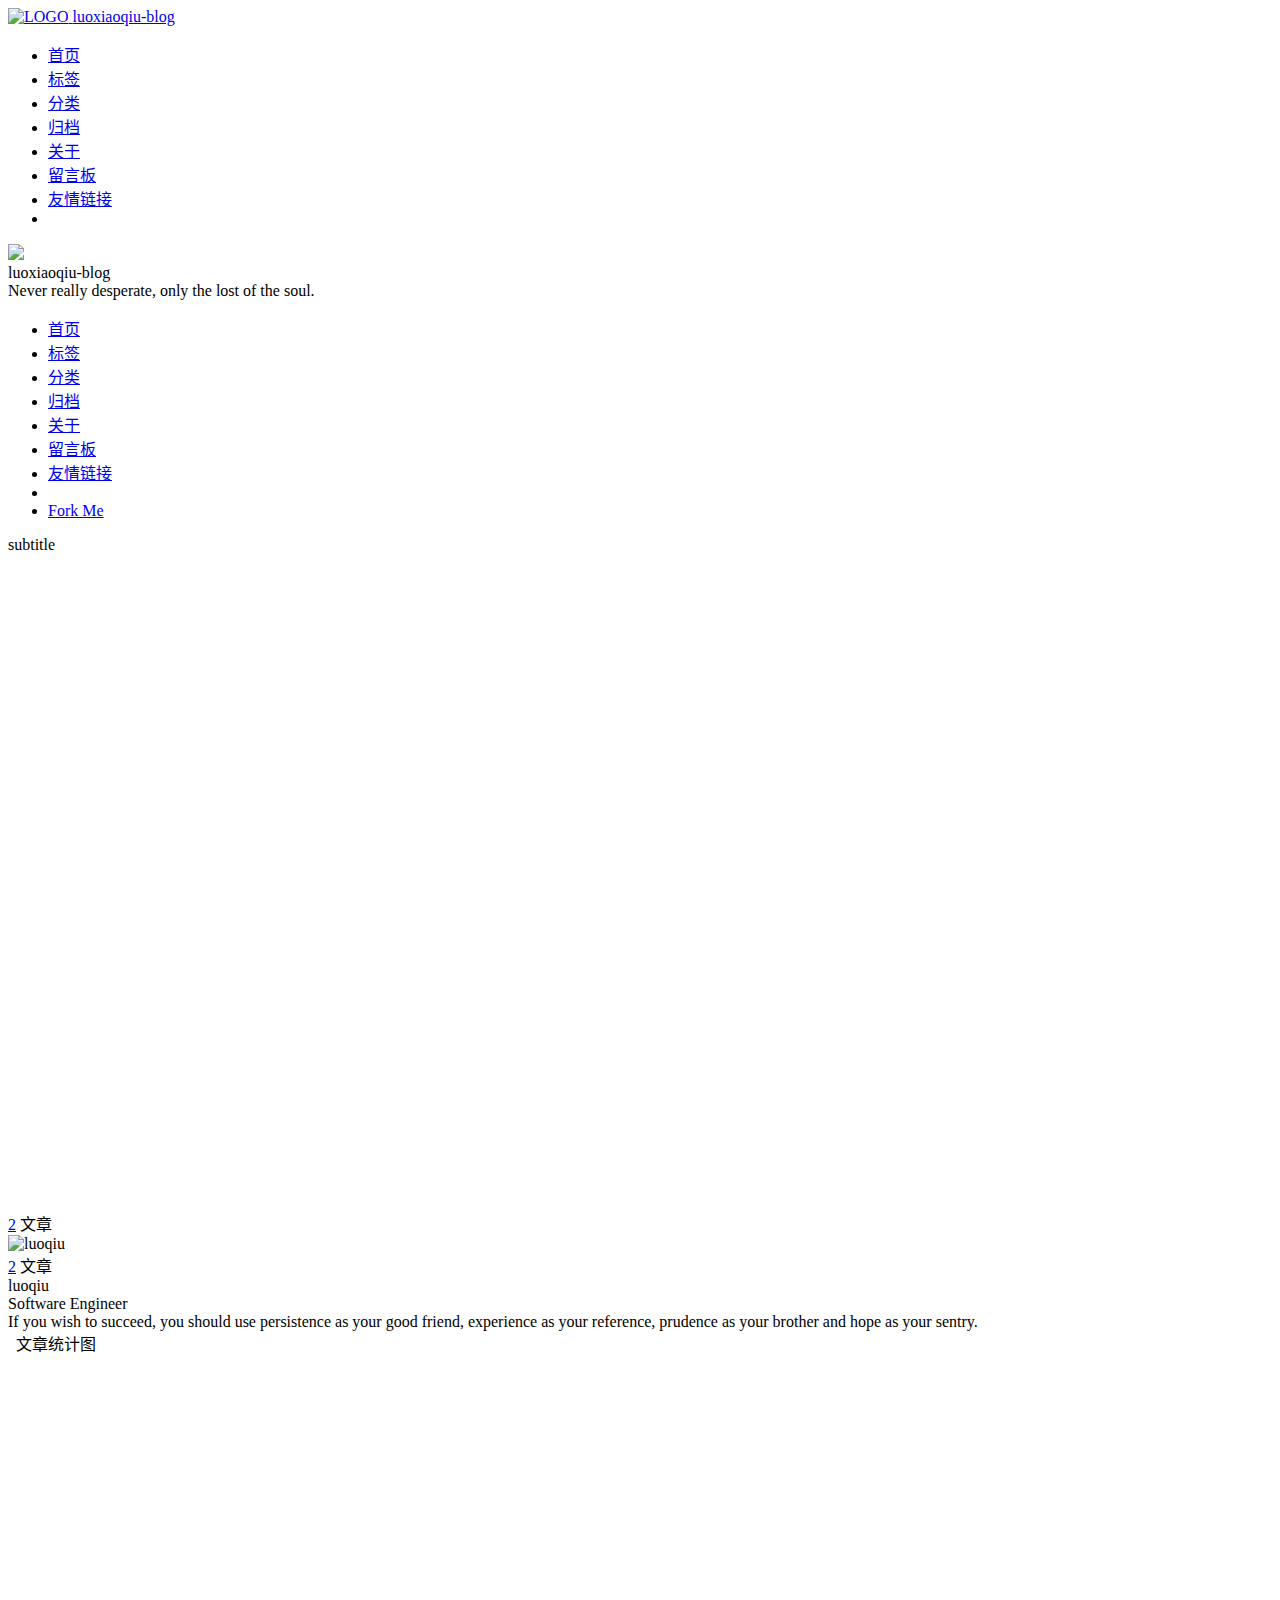
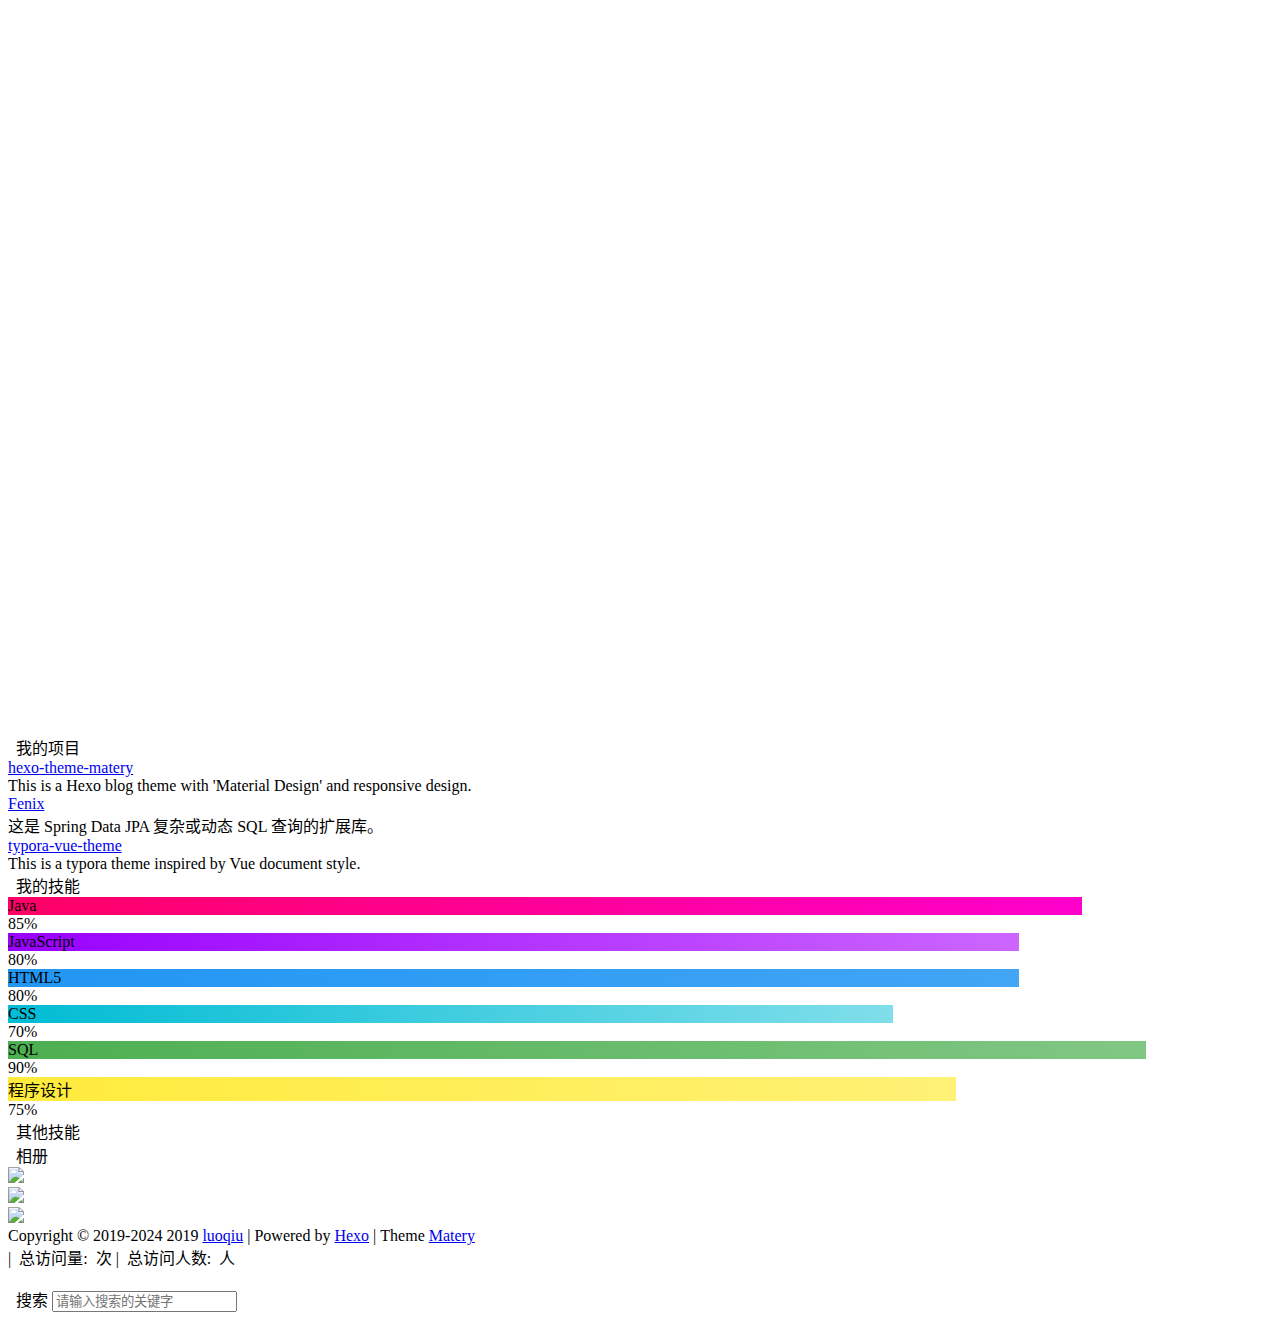
==== about/index.html @ d45ff0ac "Site updated: 2024-04-18 13:24:45" ====
<!DOCTYPE HTML>
<html lang="zh-CN">


<head>
    <meta charset="utf-8">
    <meta name="keywords" content="关于, luoxiaoqiu-blog">
    <meta name="description" content="">
    <meta http-equiv="X-UA-Compatible" content="IE=edge">
    <meta name="viewport" content="width=device-width, initial-scale=1.0, user-scalable=no">
    <meta name="renderer" content="webkit|ie-stand|ie-comp">
    <meta name="mobile-web-app-capable" content="yes">
    <meta name="format-detection" content="telephone=no">
    <meta name="apple-mobile-web-app-capable" content="yes">
    <meta name="apple-mobile-web-app-status-bar-style" content="black-translucent">
    <!-- Global site tag (gtag.js) - Google Analytics -->


    <title>关于 | luoxiaoqiu-blog</title>
    <link rel="icon" type="image/png" href="/favicon.png">

    <link rel="stylesheet" type="text/css" href="/libs/awesome/css/all.css">
    <link rel="stylesheet" type="text/css" href="/libs/materialize/materialize.min.css">
    <link rel="stylesheet" type="text/css" href="/libs/aos/aos.css">
    <link rel="stylesheet" type="text/css" href="/libs/animate/animate.min.css">
    <link rel="stylesheet" type="text/css" href="/libs/lightGallery/css/lightgallery.min.css">
    <link rel="stylesheet" type="text/css" href="/css/matery.css">
    <link rel="stylesheet" type="text/css" href="/css/my.css">

    <script src="/libs/jquery/jquery.min.js"></script>

<meta name="generator" content="Hexo 7.1.1"><link rel="stylesheet" href="/css/prism-tomorrow.css" type="text/css"></head>




<body>
    <header class="navbar-fixed">
    <nav id="headNav" class="bg-color nav-transparent">
        <div id="navContainer" class="nav-wrapper container">
            <div class="brand-logo">
                <a href="/" class="waves-effect waves-light">
                    
                    <img src="/medias/logo.png" class="logo-img" alt="LOGO">
                    
                    <span class="logo-span">luoxiaoqiu-blog</span>
                </a>
            </div>
            

<a href="#" data-target="mobile-nav" class="sidenav-trigger button-collapse"><i class="fas fa-bars"></i></a>
<ul class="right nav-menu">
  
  <li class="hide-on-med-and-down nav-item">
    
    <a href="/" class="waves-effect waves-light">
      
      <i class="fas fa-home" style="zoom: 0.6;"></i>
      
      <span>首页</span>
    </a>
    
  </li>
  
  <li class="hide-on-med-and-down nav-item">
    
    <a href="/tags" class="waves-effect waves-light">
      
      <i class="fas fa-tags" style="zoom: 0.6;"></i>
      
      <span>标签</span>
    </a>
    
  </li>
  
  <li class="hide-on-med-and-down nav-item">
    
    <a href="/categories" class="waves-effect waves-light">
      
      <i class="fas fa-bookmark" style="zoom: 0.6;"></i>
      
      <span>分类</span>
    </a>
    
  </li>
  
  <li class="hide-on-med-and-down nav-item">
    
    <a href="/archives" class="waves-effect waves-light">
      
      <i class="fas fa-archive" style="zoom: 0.6;"></i>
      
      <span>归档</span>
    </a>
    
  </li>
  
  <li class="hide-on-med-and-down nav-item">
    
    <a href="/about" class="waves-effect waves-light">
      
      <i class="fas fa-user-circle" style="zoom: 0.6;"></i>
      
      <span>关于</span>
    </a>
    
  </li>
  
  <li class="hide-on-med-and-down nav-item">
    
    <a href="/contact" class="waves-effect waves-light">
      
      <i class="fas fa-comments" style="zoom: 0.6;"></i>
      
      <span>留言板</span>
    </a>
    
  </li>
  
  <li class="hide-on-med-and-down nav-item">
    
    <a href="/friends" class="waves-effect waves-light">
      
      <i class="fas fa-address-book" style="zoom: 0.6;"></i>
      
      <span>友情链接</span>
    </a>
    
  </li>
  
  <li>
    <a href="#searchModal" class="modal-trigger waves-effect waves-light">
      <i id="searchIcon" class="fas fa-search" title="搜索" style="zoom: 0.85;"></i>
    </a>
  </li>
</ul>


<div id="mobile-nav" class="side-nav sidenav">

    <div class="mobile-head bg-color">
        
        <img src="/medias/logo.png" class="logo-img circle responsive-img">
        
        <div class="logo-name">luoxiaoqiu-blog</div>
        <div class="logo-desc">
            
            Never really desperate, only the lost of the soul.
            
        </div>
    </div>

    

    <ul class="menu-list mobile-menu-list">
        
        <li class="m-nav-item">
	  
		<a href="/" class="waves-effect waves-light">
			
			    <i class="fa-fw fas fa-home"></i>
			
			首页
		</a>
          
        </li>
        
        <li class="m-nav-item">
	  
		<a href="/tags" class="waves-effect waves-light">
			
			    <i class="fa-fw fas fa-tags"></i>
			
			标签
		</a>
          
        </li>
        
        <li class="m-nav-item">
	  
		<a href="/categories" class="waves-effect waves-light">
			
			    <i class="fa-fw fas fa-bookmark"></i>
			
			分类
		</a>
          
        </li>
        
        <li class="m-nav-item">
	  
		<a href="/archives" class="waves-effect waves-light">
			
			    <i class="fa-fw fas fa-archive"></i>
			
			归档
		</a>
          
        </li>
        
        <li class="m-nav-item">
	  
		<a href="/about" class="waves-effect waves-light">
			
			    <i class="fa-fw fas fa-user-circle"></i>
			
			关于
		</a>
          
        </li>
        
        <li class="m-nav-item">
	  
		<a href="/contact" class="waves-effect waves-light">
			
			    <i class="fa-fw fas fa-comments"></i>
			
			留言板
		</a>
          
        </li>
        
        <li class="m-nav-item">
	  
		<a href="/friends" class="waves-effect waves-light">
			
			    <i class="fa-fw fas fa-address-book"></i>
			
			友情链接
		</a>
          
        </li>
        
        
        <li><div class="divider"></div></li>
        <li>
            <a href="https://github.com/blinkfox/hexo-theme-matery" class="waves-effect waves-light" target="_blank">
                <i class="fab fa-github-square fa-fw"></i>Fork Me
            </a>
        </li>
        
    </ul>
</div>


        </div>

        
            <style>
    .nav-transparent .github-corner {
        display: none !important;
    }

    .github-corner {
        position: absolute;
        z-index: 10;
        top: 0;
        right: 0;
        border: 0;
        transform: scale(1.1);
    }

    .github-corner svg {
        color: #0f9d58;
        fill: #fff;
        height: 64px;
        width: 64px;
    }

    .github-corner:hover .octo-arm {
        animation: a 0.56s ease-in-out;
    }

    .github-corner .octo-arm {
        animation: none;
    }

    @keyframes a {
        0%,
        to {
            transform: rotate(0);
        }
        20%,
        60% {
            transform: rotate(-25deg);
        }
        40%,
        80% {
            transform: rotate(10deg);
        }
    }
</style>

<a href="https://github.com/blinkfox/hexo-theme-matery" class="github-corner tooltipped hide-on-med-and-down" target="_blank"
   data-tooltip="Fork Me" data-position="left" data-delay="50">
    <svg viewBox="0 0 250 250" aria-hidden="true">
        <path d="M0,0 L115,115 L130,115 L142,142 L250,250 L250,0 Z"></path>
        <path d="M128.3,109.0 C113.8,99.7 119.0,89.6 119.0,89.6 C122.0,82.7 120.5,78.6 120.5,78.6 C119.2,72.0 123.4,76.3 123.4,76.3 C127.3,80.9 125.5,87.3 125.5,87.3 C122.9,97.6 130.6,101.9 134.4,103.2"
              fill="currentColor" style="transform-origin: 130px 106px;" class="octo-arm"></path>
        <path d="M115.0,115.0 C114.9,115.1 118.7,116.5 119.8,115.4 L133.7,101.6 C136.9,99.2 139.9,98.4 142.2,98.6 C133.8,88.0 127.5,74.4 143.8,58.0 C148.5,53.4 154.0,51.2 159.7,51.0 C160.3,49.4 163.2,43.6 171.4,40.1 C171.4,40.1 176.1,42.5 178.8,56.2 C183.1,58.6 187.2,61.8 190.9,65.4 C194.5,69.0 197.7,73.2 200.1,77.6 C213.8,80.2 216.3,84.9 216.3,84.9 C212.7,93.1 206.9,96.0 205.4,96.6 C205.1,102.4 203.0,107.8 198.3,112.5 C181.9,128.9 168.3,122.5 157.7,114.1 C157.9,116.9 156.7,120.9 152.7,124.9 L141.0,136.5 C139.8,137.7 141.6,141.9 141.8,141.8 Z"
              fill="currentColor" class="octo-body"></path>
    </svg>
</a>
        
    </nav>

</header>

    <style type="text/css">
    /* don't remove. */
    .about-cover {
        height: 75vh;
    }
</style>

<div class="bg-cover pd-header about-cover">
    <div class="container">
    <div class="row">
    <div class="col s10 offset-s1 m8 offset-m2 l8 offset-l2">
        <div class="brand">
            <div class="title center-align">
                
                    subtitle
                
            </div>

            <div class="description center-align">
                
                <span id="subtitle"></span>
                <script src="https://cdn.jsdelivr.net/npm/typed.js@2.0.11"></script>
                <script>
                    var typed = new Typed("#subtitle", {
                        strings: ['从来没有真正的绝境, 只有心灵的迷途','Never really desperate, only the lost of the soul'],
                        startDelay: 300,
                        typeSpeed: 100,
                        loop: true,
                        backSpeed: 50,
                        showCursor: true
                    });
                </script>
                
            </div>
        </div>
    </div>
</div>


<script>
    // 每天切换 banner 图.  Switch banner image every day.
    var bannerUrl = "/medias/banner/" + new Date().getDay() + '.jpg';
    $('.bg-cover').css('background-image', 'url(' + bannerUrl + ')');
</script>


    </div>
</div>

<main class="content">

    <div id="aboutme" class="container about-container">
        <div class="card">
            <div class="card-content">
                <div class="row">
                    <div class="post-statis col l4 hide-on-med-and-down" data-aos="zoom-in-right">
                        
<div class="statis">
    <span class="count"><a href="/">2</a></span>
    <span class="name">文章</span>
</div>






                    </div>
                    <div class="col s12 m12 l4">
                        <div class="profile center-align">
                            <div class="avatar">
                                <img src="/medias/avatar.jpg" alt="luoqiu"
                                     class="circle responsive-img avatar-img">
                            </div>
                            <div class="author">
                                <div class="post-statis hide-on-large-only" data-aos="zoom-in-right">
                                    
<div class="statis">
    <span class="count"><a href="/">2</a></span>
    <span class="name">文章</span>
</div>






                                </div>
                                <div class="title">luoqiu</div>
                                <div class="career">Software Engineer</div>
                                <div class="social-link hide-on-large-only" data-aos="zoom-in-left">
                                    
    <a href="https://github.com/blinkfox" class="tooltipped" target="_blank" data-tooltip="访问我的GitHub" data-position="top" data-delay="50">
        <i class="fab fa-github"></i>
    </a>



    <a href="mailto:1181062873@qq.com" class="tooltipped" target="_blank" data-tooltip="邮件联系我" data-position="top" data-delay="50">
        <i class="fas fa-envelope-open"></i>
    </a>







    <a href="tencent://AddContact/?fromId=50&fromSubId=1&subcmd=all&uin=1181062873" class="tooltipped" target="_blank" data-tooltip="QQ联系我: 1181062873" data-position="top" data-delay="50">
        <i class="fab fa-qq"></i>
    </a>







    <a href="/atom.xml" class="tooltipped" target="_blank" data-tooltip="RSS 订阅" data-position="top" data-delay="50">
        <i class="fas fa-rss"></i>
    </a>


                                </div>
                            </div>
                        </div>
                    </div>
                    <div class="col l4 hide-on-med-and-down" data-aos="zoom-in-left">
                        <div class="social-link">
                            
    <a href="https://github.com/blinkfox" class="tooltipped" target="_blank" data-tooltip="访问我的GitHub" data-position="top" data-delay="50">
        <i class="fab fa-github"></i>
    </a>



    <a href="mailto:1181062873@qq.com" class="tooltipped" target="_blank" data-tooltip="邮件联系我" data-position="top" data-delay="50">
        <i class="fas fa-envelope-open"></i>
    </a>







    <a href="tencent://AddContact/?fromId=50&fromSubId=1&subcmd=all&uin=1181062873" class="tooltipped" target="_blank" data-tooltip="QQ联系我: 1181062873" data-position="top" data-delay="50">
        <i class="fab fa-qq"></i>
    </a>







    <a href="/atom.xml" class="tooltipped" target="_blank" data-tooltip="RSS 订阅" data-position="top" data-delay="50">
        <i class="fas fa-rss"></i>
    </a>


                        </div>
                    </div>
                </div>

                <div class="introduction center-align" data-aos="fade-up">If you wish to succeed, you should use persistence as your good friend, experience as your reference, prudence as your brother and hope as your sentry.</div>

                <style type="text/css">
    #posts-chart,
    #categories-chart,
    #tags-chart {
        width: 100%;
        height: 300px;
        margin: 0.5rem auto;
        padding: 0.5rem;
    }
</style>

<div id="postCharts" class="post-charts">
    <div class="title center-align" data-aos="zoom-in-up">
        <i class="far fa-bar-chart"></i>&nbsp;&nbsp;文章统计图
    </div>
    <div class="row">
        <div class="chart col s12 m6 l4" data-aos="zoom-in-up">
            <div id="posts-chart"></div>
        </div>

        <div class="chart col s12 m6 l4" data-aos="zoom-in-up">
            <div id="categories-chart"></div>
        </div>

        <div class="chart col s12 m6 l4" data-aos="zoom-in-up">
            <div id="tags-chart"></div>
        </div>
    </div>
</div>

<script type="text/javascript" src="/libs/echarts/echarts.min.js"></script>
<script>
    let postsChart = echarts.init(document.getElementById('posts-chart'));
    let categoriesChart = echarts.init(document.getElementById('categories-chart'));
    let tagsChart = echarts.init(document.getElementById('tags-chart'));

    

    let postsOption = {
        title: {
            text: '文章发布统计图',
            top: -5,
            x: 'center'
        },
        tooltip: {
            trigger: 'axis'
        },
        xAxis: {
            type: 'category',
            data: ["2023-04","2023-05","2023-06","2023-07","2023-08","2023-09","2023-10","2023-11","2023-12","2024-01","2024-02","2024-03","2024-04"]
        },
        yAxis: {
            type: 'value',
        },
        series: [
            {
                name: '文章篇数',
                type: 'line',
                color: ['#6772e5'],
                data: [0,0,0,0,0,0,0,0,0,0,0,0,2],
                markPoint: {
                    symbolSize: 45,
                    color: ['#fa755a','#3ecf8e','#82d3f4'],
                    data: [{
                        type: 'max',
                        itemStyle: {color: ['#3ecf8e']},
                        name: '最大值'
                    }, {
                        type: 'min',
                        itemStyle: {color: ['#fa755a']},
                        name: '最小值'
                    }]
                },
                markLine: {
                    itemStyle: {color: ['#ab47bc']},
                    data: [
                        {type: 'average', name: '平均值'}
                    ]
                }
            }
        ]
    };

    

    let categoriesOption = {
        title: {
            text: '文章分类统计图',
            top: -4,
            x: 'center'
        },
        tooltip: {
            trigger: 'item',
            formatter: "{a} <br/>{b} : {c} ({d}%)"
        },
        series: [
            {
                name: '分类',
                type: 'pie',
                radius: '50%',
                color: ['#6772e5', '#ff9e0f', '#fa755a', '#3ecf8e', '#82d3f4', '#ab47bc', '#525f7f', '#f51c47', '#26A69A'],
                data: [],
                itemStyle: {
                    emphasis: {
                        shadowBlur: 10,
                        shadowOffsetX: 0,
                        shadowColor: 'rgba(0, 0, 0, 0.5)'
                    }
                }
            }
        ]
    };

    

    let tagsOption = {
        title: {
            text: 'TOP10 标签统计图',
            top: -5,
            x: 'center'
        },
        tooltip: {},
        xAxis: [
            {
                type: 'category',
                data: []
            }
        ],
        yAxis: [
            {
                type: 'value'
            }
        ],
        series: [
            {
                type: 'bar',
                color: ['#82d3f4'],
                barWidth : 18,
                data: [],
                markPoint: {
                    symbolSize: 45,
                    data: [{
                        type: 'max',
                        itemStyle: {color: ['#3ecf8e']},
                        name: '最大值'
                    }, {
                        type: 'min',
                        itemStyle: {color: ['#fa755a']},
                        name: '最小值'
                    }],
                },
                markLine: {
                    itemStyle: {color: ['#ab47bc']},
                    data: [
                        {type: 'average', name: '平均值'}
                    ]
                }
            }
        ]
    };

    // render the charts
    postsChart.setOption(postsOption);
    categoriesChart.setOption(categoriesOption);
    tagsChart.setOption(tagsOption);
</script>


                
                
<div class="my-projects">
    <div class="title center-align" data-aos="zoom-in-up">
        <i class="fas fa-gift"></i>&nbsp;&nbsp;我的项目
    </div>
    <div class="row">
        
        
        <div class="col s12 m6 l4" data-aos="fade-up">
            <div class="info center-align">
                <a href="http://github.com/blinkfox/hexo-theme-matery" class="icon"
                   style="background: linear-gradient(to bottom right, #66BB6A 0%, #81C784 100%)" target="_blank">
                    <i class="fas fa-file-alt"></i>
                </a>
                <div class="info-title">
                    <a href="http://github.com/blinkfox/hexo-theme-matery" target="_blank">hexo-theme-matery</a>
                </div>
                <div class="info-desc">This is a Hexo blog theme with &#39;Material Design&#39; and responsive design.</div>
            </div>
        </div>
        
        <div class="col s12 m6 l4" data-aos="fade-up">
            <div class="info center-align">
                <a href="https://github.com/blinkfox/fenix" class="icon"
                   style="background: linear-gradient(to bottom right, #F06292 0%, #EF5350 100%)" target="_blank">
                    <i class="fas fa-database"></i>
                </a>
                <div class="info-title">
                    <a href="https://github.com/blinkfox/fenix" target="_blank">Fenix</a>
                </div>
                <div class="info-desc">这是 Spring Data JPA 复杂或动态 SQL 查询的扩展库。</div>
            </div>
        </div>
        
        <div class="col s12 m6 l4" data-aos="fade-up">
            <div class="info center-align">
                <a href="https://github.com/blinkfox/typora-vue-theme" class="icon"
                   style="background: linear-gradient(to bottom right, #29B6F6 0%, #1E88E5 100%)" target="_blank">
                    <i class="fas fa-file-alt"></i>
                </a>
                <div class="info-title">
                    <a href="https://github.com/blinkfox/typora-vue-theme" target="_blank">typora-vue-theme</a>
                </div>
                <div class="info-desc">This is a typora theme inspired by Vue document style.</div>
            </div>
        </div>
        
        
    </div>
</div>

                

                
                
<div class="my-skills">
    <div class="title center-align" data-aos="zoom-in-up">
        <i class="fas fa-wrench"></i>&nbsp;&nbsp;我的技能
    </div>
    <div class="row">
        
        
        
        <div class="col s12 m6 l6" data-aos="fade-up">
            <div class="skillbar">
                <div class="skillbar-title"
                     style="background: linear-gradient(to right, #FF0066 0%, #FF00CC 100%); width: 85%">
                    <span>Java</span>
                </div>
                <div class="skill-bar-percent">85%</div>
            </div>
        </div>
        
        
        <div class="col s12 m6 l6" data-aos="fade-up">
            <div class="skillbar">
                <div class="skillbar-title"
                     style="background: linear-gradient(to right, #9900FF 0%, #CC66FF 100%); width: 80%">
                    <span>JavaScript</span>
                </div>
                <div class="skill-bar-percent">80%</div>
            </div>
        </div>
        
        
        <div class="col s12 m6 l6" data-aos="fade-up">
            <div class="skillbar">
                <div class="skillbar-title"
                     style="background: linear-gradient(to right, #2196F3 0%, #42A5F5 100%); width: 80%">
                    <span>HTML5</span>
                </div>
                <div class="skill-bar-percent">80%</div>
            </div>
        </div>
        
        
        <div class="col s12 m6 l6" data-aos="fade-up">
            <div class="skillbar">
                <div class="skillbar-title"
                     style="background: linear-gradient(to right, #00BCD4 0%, #80DEEA 100%); width: 70%">
                    <span>CSS</span>
                </div>
                <div class="skill-bar-percent">70%</div>
            </div>
        </div>
        
        
        <div class="col s12 m6 l6" data-aos="fade-up">
            <div class="skillbar">
                <div class="skillbar-title"
                     style="background: linear-gradient(to right, #4CAF50 0%, #81C784 100%); width: 90%">
                    <span>SQL</span>
                </div>
                <div class="skill-bar-percent">90%</div>
            </div>
        </div>
        
        
        <div class="col s12 m6 l6" data-aos="fade-up">
            <div class="skillbar">
                <div class="skillbar-title"
                     style="background: linear-gradient(to right, #FFEB3B 0%, #FFF176 100%); width: 75%">
                    <span>程序设计</span>
                </div>
                <div class="skill-bar-percent">75%</div>
            </div>
        </div>
        
        
    </div>

    

    
    <div class="other-skills chip-container" data-aos="zoom-in-up">
        <div class="sub-title center-align"><i class="fa fa-book"></i>&nbsp;&nbsp;其他技能</div>
        <div class="tag-chips center-align">
            
        </div>
    </div>
    

</div>

                

                
                
<div id="myGallery" class="my-gallery">
    <div class="title center-align" data-aos="zoom-in-up">
        <i class="far fa-image"></i>&nbsp;&nbsp;相册
    </div>
    <div class="row">
        
        
        <div class="photo col s12 m6 l4" data-aos="fade-up">
            <div class="img-item" data-src="/medias/featureimages/0.jpg">
                <img src="/medias/featureimages/0.jpg" class="responsive-img">
            </div>
        </div>
        
        <div class="photo col s12 m6 l4" data-aos="fade-up">
            <div class="img-item" data-src="/medias/featureimages/1.jpg">
                <img src="/medias/featureimages/1.jpg" class="responsive-img">
            </div>
        </div>
        
        <div class="photo col s12 m6 l4" data-aos="fade-up">
            <div class="img-item" data-src="/medias/featureimages/2.jpg">
                <img src="/medias/featureimages/2.jpg" class="responsive-img">
            </div>
        </div>
        
        
    </div>
</div>

<script>
    $(function () {
        let animateClass = 'animated pulse';
        $('#myGallery .photo').hover(function () {
            $(this).addClass(animateClass);
        }, function () {
            $(this).removeClass(animateClass);
        });
    });
</script>

                

            </div>
        </div>
    </div>
</main>


    <footer class="page-footer bg-color">
    
        <link rel="stylesheet" href="/libs/aplayer/APlayer.min.css">
<style>
    .aplayer .aplayer-lrc p {
        
        display: none;
        
        font-size: 12px;
        font-weight: 700;
        line-height: 16px !important;
    }

    .aplayer .aplayer-lrc p.aplayer-lrc-current {
        
        display: none;
        
        font-size: 15px;
        color: #42b983;
    }

    
    .aplayer.aplayer-fixed.aplayer-narrow .aplayer-body {
        left: -66px !important;
    }

    .aplayer.aplayer-fixed.aplayer-narrow .aplayer-body:hover {
        left: 0px !important;
    }

    
</style>
<div class="">
    
    <div class="row">
        <meting-js class="col l8 offset-l2 m10 offset-m1 s12"
                   server="netease"
                   type="playlist"
                   id="503838841"
                   fixed='true'
                   autoplay='false'
                   theme='#42b983'
                   loop='all'
                   order='random'
                   preload='auto'
                   volume='0.7'
                   list-folded='true'
        >
        </meting-js>
    </div>
</div>

<script src="/libs/aplayer/APlayer.min.js"></script>
<script src="https://cdn.jsdelivr.net/npm/meting@2/dist/Meting.min.js"></script>

    
    <div class="container row center-align" style="margin-bottom: 0px !important;">
        <div class="col s12 m8 l8 copy-right">
            Copyright&nbsp;&copy;
            
                <span id="year">2019-2024</span>
            
            <span id="year">2019</span>
            <a href="/about" target="_blank">luoqiu</a>
            |&nbsp;Powered by&nbsp;<a href="https://hexo.io/" target="_blank">Hexo</a>
            |&nbsp;Theme&nbsp;<a href="https://github.com/blinkfox/hexo-theme-matery" target="_blank">Matery</a>
            <br>
            
            
            
            
            
            
            <span id="busuanzi_container_site_pv">
                |&nbsp;<i class="far fa-eye"></i>&nbsp;总访问量:&nbsp;<span id="busuanzi_value_site_pv"
                    class="white-color"></span>&nbsp;次
            </span>
            
            
            <span id="busuanzi_container_site_uv">
                |&nbsp;<i class="fas fa-users"></i>&nbsp;总访问人数:&nbsp;<span id="busuanzi_value_site_uv"
                    class="white-color"></span>&nbsp;人
            </span>
            
            <br>
            
            <br>
            
        </div>
        <div class="col s12 m4 l4 social-link social-statis">
    <a href="https://github.com/blinkfox" class="tooltipped" target="_blank" data-tooltip="访问我的GitHub" data-position="top" data-delay="50">
        <i class="fab fa-github"></i>
    </a>



    <a href="mailto:1181062873@qq.com" class="tooltipped" target="_blank" data-tooltip="邮件联系我" data-position="top" data-delay="50">
        <i class="fas fa-envelope-open"></i>
    </a>







    <a href="tencent://AddContact/?fromId=50&fromSubId=1&subcmd=all&uin=1181062873" class="tooltipped" target="_blank" data-tooltip="QQ联系我: 1181062873" data-position="top" data-delay="50">
        <i class="fab fa-qq"></i>
    </a>







    <a href="/atom.xml" class="tooltipped" target="_blank" data-tooltip="RSS 订阅" data-position="top" data-delay="50">
        <i class="fas fa-rss"></i>
    </a>

</div>
    </div>
</footer>

<div class="progress-bar"></div>


    <!-- 搜索遮罩框 -->
<div id="searchModal" class="modal">
    <div class="modal-content">
        <div class="search-header">
            <span class="title"><i class="fas fa-search"></i>&nbsp;&nbsp;搜索</span>
            <input type="search" id="searchInput" name="s" placeholder="请输入搜索的关键字"
                   class="search-input">
        </div>
        <div id="searchResult"></div>
    </div>
</div>

<script type="text/javascript">
$(function () {
    var searchFunc = function (path, search_id, content_id) {
        'use strict';
        $.ajax({
            url: path,
            dataType: "xml",
            success: function (xmlResponse) {
                // get the contents from search data
                var datas = $("entry", xmlResponse).map(function () {
                    return {
                        title: $("title", this).text(),
                        content: $("content", this).text(),
                        url: $("url", this).text()
                    };
                }).get();
                var $input = document.getElementById(search_id);
                var $resultContent = document.getElementById(content_id);
                $input.addEventListener('input', function () {
                    var str = '<ul class=\"search-result-list\">';
                    var keywords = this.value.trim().toLowerCase().split(/[\s\-]+/);
                    $resultContent.innerHTML = "";
                    if (this.value.trim().length <= 0) {
                        return;
                    }
                    // perform local searching
                    datas.forEach(function (data) {
                        var isMatch = true;
                        var data_title = data.title.trim().toLowerCase();
                        var data_content = data.content.trim().replace(/<[^>]+>/g, "").toLowerCase();
                        var data_url = data.url;
                        data_url = data_url.indexOf('/') === 0 ? data.url : '/' + data_url;
                        var index_title = -1;
                        var index_content = -1;
                        var first_occur = -1;
                        // only match artiles with not empty titles and contents
                        if (data_title !== '' && data_content !== '') {
                            keywords.forEach(function (keyword, i) {
                                index_title = data_title.indexOf(keyword);
                                index_content = data_content.indexOf(keyword);
                                if (index_title < 0 && index_content < 0) {
                                    isMatch = false;
                                } else {
                                    if (index_content < 0) {
                                        index_content = 0;
                                    }
                                    if (i === 0) {
                                        first_occur = index_content;
                                    }
                                }
                            });
                        }
                        // show search results
                        if (isMatch) {
                            str += "<li><a href='" + data_url + "' class='search-result-title'>" + data_title + "</a>";
                            var content = data.content.trim().replace(/<[^>]+>/g, "");
                            if (first_occur >= 0) {
                                // cut out 100 characters
                                var start = first_occur - 20;
                                var end = first_occur + 80;
                                if (start < 0) {
                                    start = 0;
                                }
                                if (start === 0) {
                                    end = 100;
                                }
                                if (end > content.length) {
                                    end = content.length;
                                }
                                var match_content = content.substr(start, end);
                                // highlight all keywords
                                keywords.forEach(function (keyword) {
                                    var regS = new RegExp(keyword, "gi");
                                    match_content = match_content.replace(regS, "<em class=\"search-keyword\">" + keyword + "</em>");
                                });

                                str += "<p class=\"search-result\">" + match_content + "...</p>"
                            }
                            str += "</li>";
                        }
                    });
                    str += "</ul>";
                    $resultContent.innerHTML = str;
                });
            }
        });
    };

    searchFunc('/search.xml', 'searchInput', 'searchResult');
});
</script>

    <!-- 回到顶部按钮 -->
<div id="backTop" class="top-scroll">
    <a class="btn-floating btn-large waves-effect waves-light" href="#!">
        <i class="fas fa-arrow-up"></i>
    </a>
</div>


    <script src="/libs/materialize/materialize.min.js"></script>
    <script src="/libs/masonry/masonry.pkgd.min.js"></script>
    <script src="/libs/aos/aos.js"></script>
    <script src="/libs/scrollprogress/scrollProgress.min.js"></script>
    <script src="/libs/lightGallery/js/lightgallery-all.min.js"></script>
    <script src="/js/matery.js"></script>

    <!-- Baidu Analytics -->

    <!-- Baidu Push -->

<script>
    (function () {
        var bp = document.createElement('script');
        var curProtocol = window.location.protocol.split(':')[0];
        if (curProtocol === 'https') {
            bp.src = 'https://zz.bdstatic.com/linksubmit/push.js';
        } else {
            bp.src = 'http://push.zhanzhang.baidu.com/push.js';
        }
        var s = document.getElementsByTagName("script")[0];
        s.parentNode.insertBefore(bp, s);
    })();
</script>

    
    <script src="/libs/others/clicklove.js" async="async"></script>
    
    
    <script async src="/libs/others/busuanzi.pure.mini.js"></script>
    

    

    

	
    

    

    

    
    <script src="/libs/instantpage/instantpage.js" type="module"></script>
    

</body>

</html>
---- css/prism-tomorrow.css ----
/**
 * prism.js tomorrow night eighties for JavaScript, CoffeeScript, CSS and HTML
 * Based on https://github.com/chriskempson/tomorrow-theme
 * @author Rose Pritchard
 */

code[class*="language-"],
pre[class*="language-"] {
	color: #ccc;
	background: none;
	font-family: Consolas, Monaco, 'Andale Mono', 'Ubuntu Mono', monospace;
	font-size: 1em;
	text-align: left;
	white-space: pre;
	word-spacing: normal;
	word-break: normal;
	word-wrap: normal;
	line-height: 1.5;

	-moz-tab-size: 4;
	-o-tab-size: 4;
	tab-size: 4;

	-webkit-hyphens: none;
	-moz-hyphens: none;
	-ms-hyphens: none;
	hyphens: none;

}

/* Code blocks */
pre[class*="language-"] {
	padding: 1em;
	margin: .5em 0;
	overflow: auto;
}

:not(pre) > code[class*="language-"],
pre[class*="language-"] {
	background: #2d2d2d;
}

/* Inline code */
:not(pre) > code[class*="language-"] {
	padding: .1em;
	border-radius: .3em;
	white-space: normal;
}

.token.comment,
.token.block-comment,
.token.prolog,
.token.doctype,
.token.cdata {
	color: #999;
}

.token.punctuation {
	color: #ccc;
}

.token.tag,
.token.attr-name,
.token.namespace,
.token.deleted {
	color: #e2777a;
}

.token.function-name {
	color: #6196cc;
}

.token.boolean,
.token.number,
.token.function {
	color: #f08d49;
}

.token.property,
.token.class-name,
.token.constant,
.token.symbol {
	color: #f8c555;
}

.token.selector,
.token.important,
.token.atrule,
.token.keyword,
.token.builtin {
	color: #cc99cd;
}

.token.string,
.token.char,
.token.attr-value,
.token.regex,
.token.variable {
	color: #7ec699;
}

.token.operator,
.token.entity,
.token.url {
	color: #67cdcc;
}

.token.important,
.token.bold {
	font-weight: bold;
}
.token.italic {
	font-style: italic;
}

.token.entity {
	cursor: help;
}

.token.inserted {
	color: green;
}
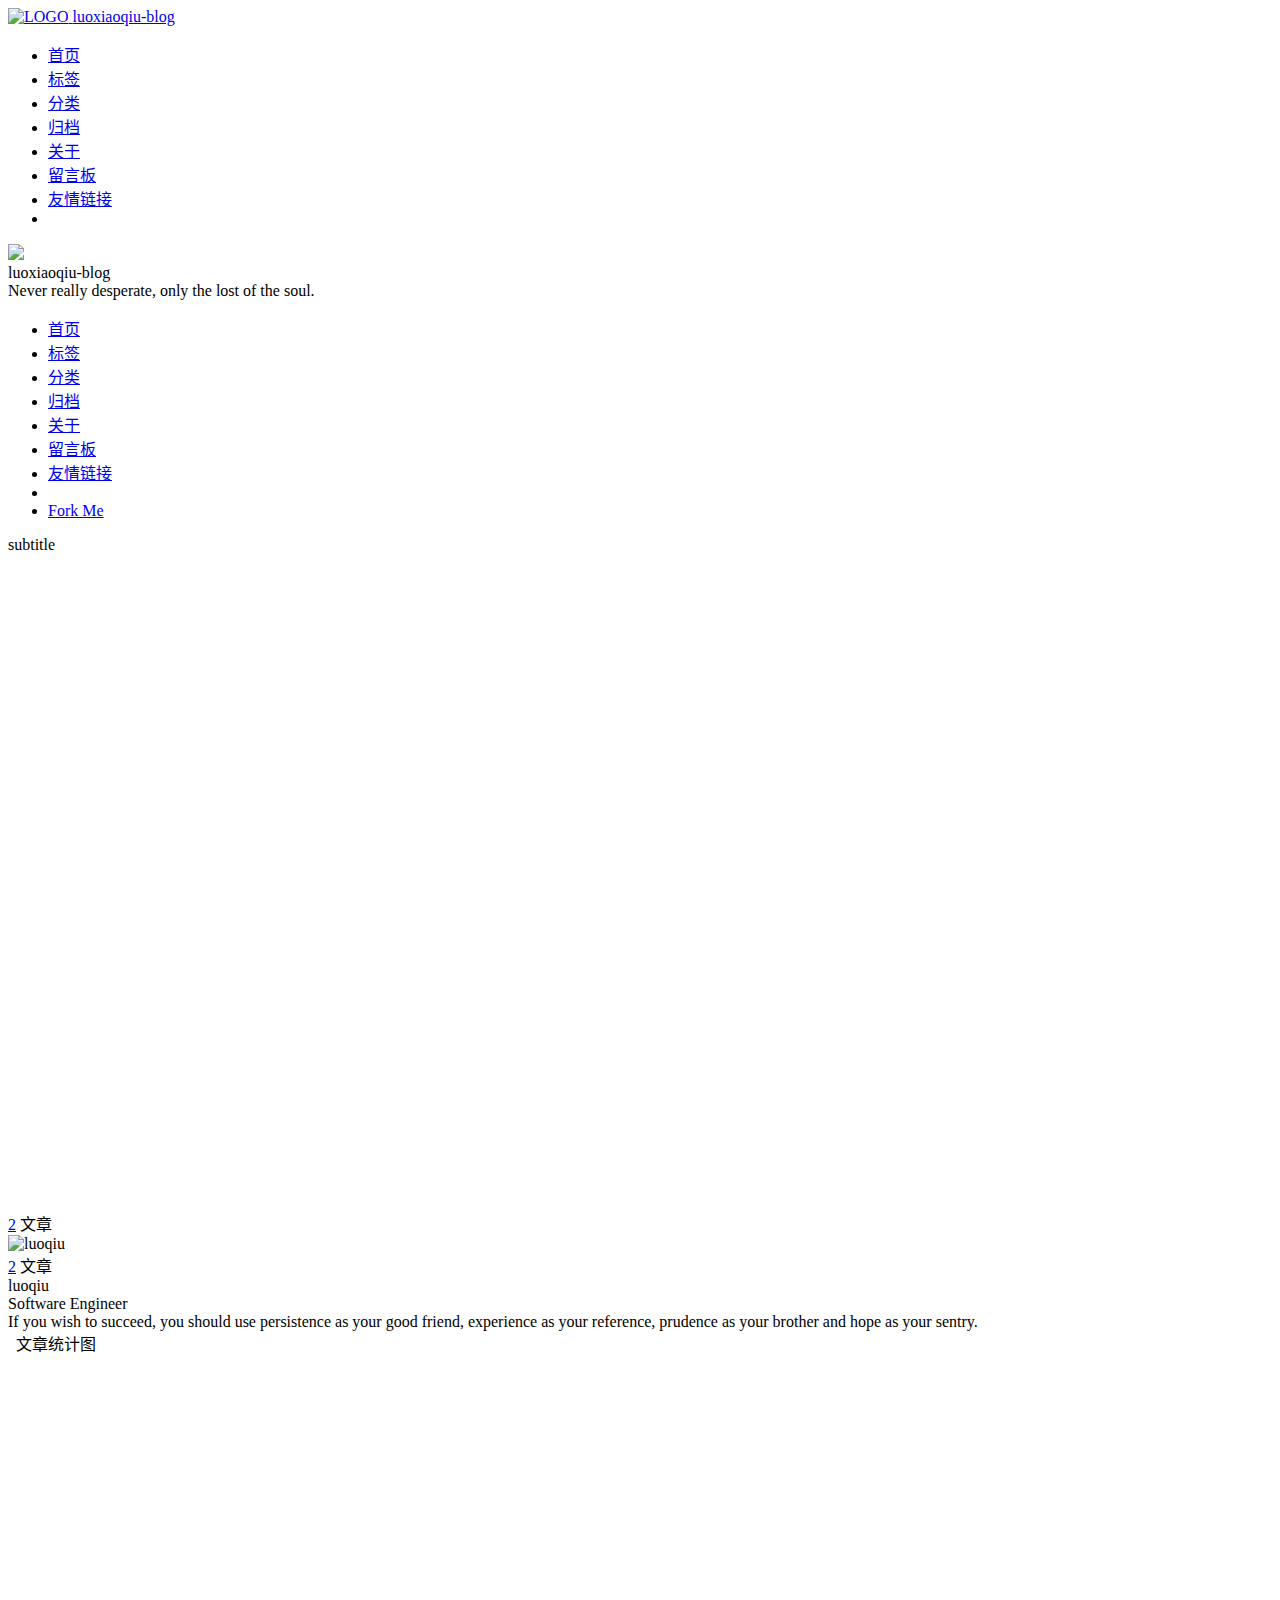
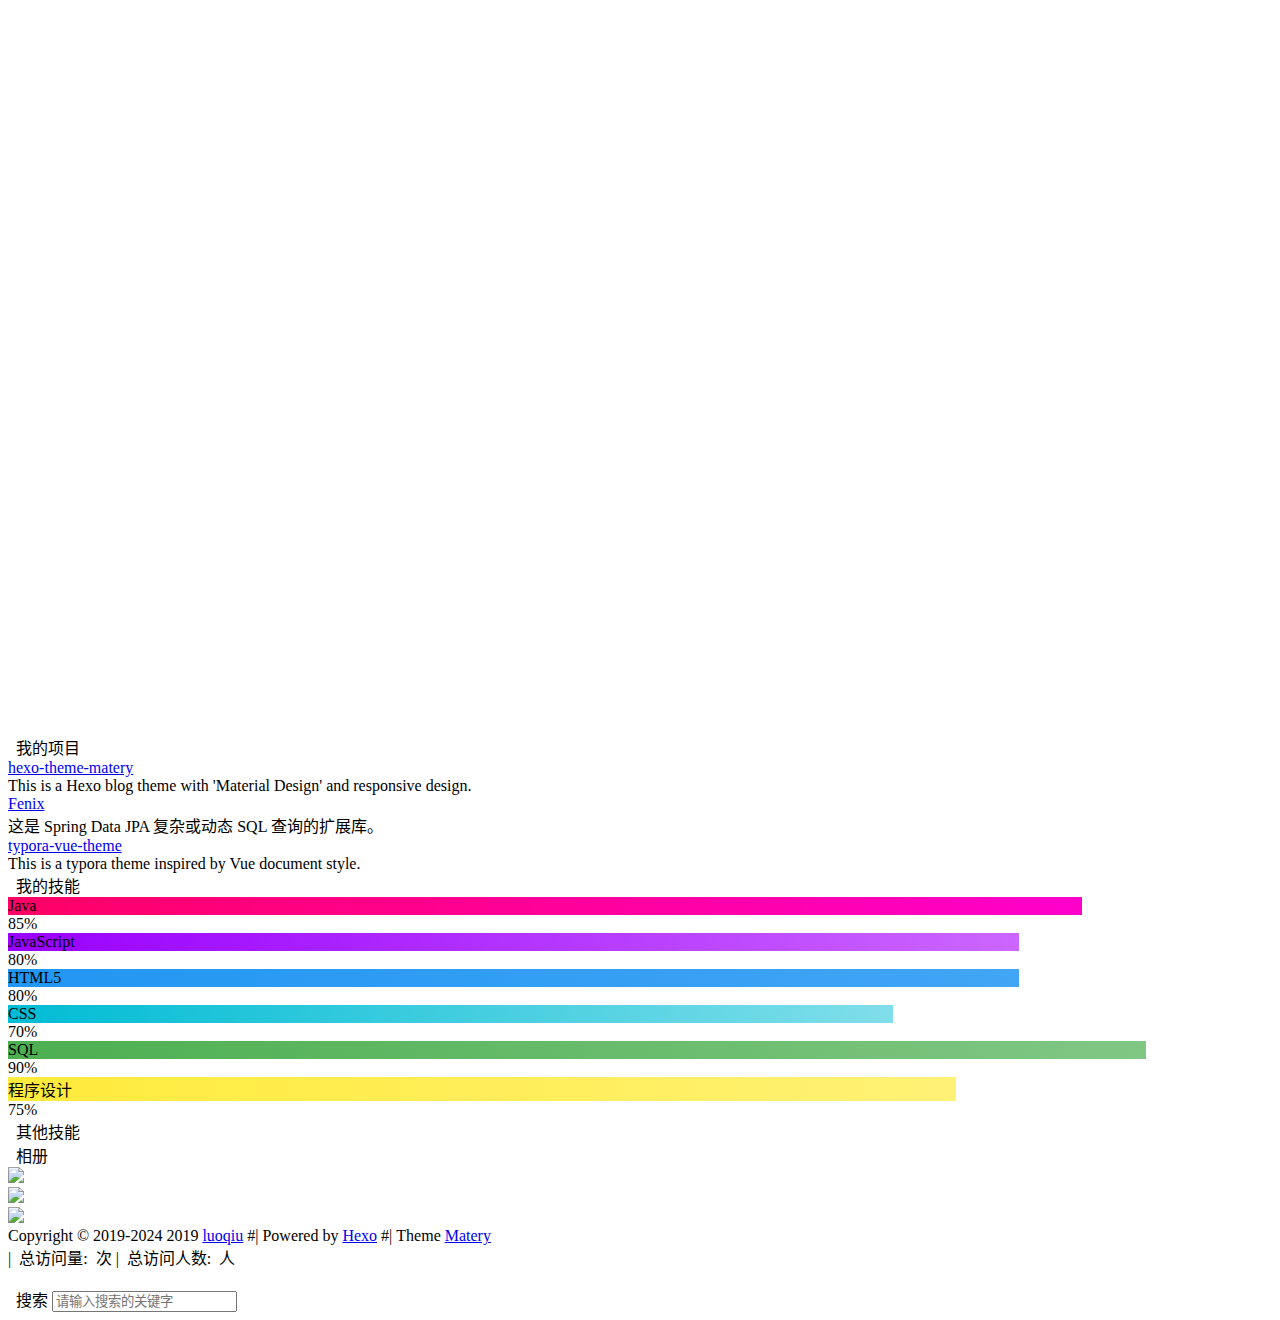
==== commit d5be652f: "Site updated: 2024-04-18 18:40:50" ====
--- a/about/index.html
+++ b/about/index.html
@@ -29,7 +29,8 @@
 
     <script src="/libs/jquery/jquery.min.js"></script>
 
-<meta name="generator" content="Hexo 7.1.1"><link rel="stylesheet" href="/css/prism-tomorrow.css" type="text/css"></head>
+<meta name="generator" content="Hexo 7.1.1"><link rel="alternate" href="/atom.xml" title="luoxiaoqiu-blog" type="application/atom+xml">
+<link rel="stylesheet" href="/css/prism-tomorrow.css" type="text/css"></head>
 
 
 
@@ -404,7 +405,7 @@
 
 
 
-    <a href="mailto:1181062873@qq.com" class="tooltipped" target="_blank" data-tooltip="邮件联系我" data-position="top" data-delay="50">
+    <a href="mailto:2978905877@qq.com" class="tooltipped" target="_blank" data-tooltip="邮件联系我" data-position="top" data-delay="50">
         <i class="fas fa-envelope-open"></i>
     </a>
 
@@ -414,7 +415,7 @@
 
 
 
-    <a href="tencent://AddContact/?fromId=50&fromSubId=1&subcmd=all&uin=1181062873" class="tooltipped" target="_blank" data-tooltip="QQ联系我: 1181062873" data-position="top" data-delay="50">
+    <a href="tencent://AddContact/?fromId=50&fromSubId=1&subcmd=all&uin=2978905877" class="tooltipped" target="_blank" data-tooltip="QQ联系我: 2978905877" data-position="top" data-delay="50">
         <i class="fab fa-qq"></i>
     </a>
 
@@ -442,7 +443,7 @@
 
 
 
-    <a href="mailto:1181062873@qq.com" class="tooltipped" target="_blank" data-tooltip="邮件联系我" data-position="top" data-delay="50">
+    <a href="mailto:2978905877@qq.com" class="tooltipped" target="_blank" data-tooltip="邮件联系我" data-position="top" data-delay="50">
         <i class="fas fa-envelope-open"></i>
     </a>
 
@@ -452,7 +453,7 @@
 
 
 
-    <a href="tencent://AddContact/?fromId=50&fromSubId=1&subcmd=all&uin=1181062873" class="tooltipped" target="_blank" data-tooltip="QQ联系我: 1181062873" data-position="top" data-delay="50">
+    <a href="tencent://AddContact/?fromId=50&fromSubId=1&subcmd=all&uin=2978905877" class="tooltipped" target="_blank" data-tooltip="QQ联系我: 2978905877" data-position="top" data-delay="50">
         <i class="fab fa-qq"></i>
     </a>
 
@@ -840,60 +841,6 @@
 
     <footer class="page-footer bg-color">
     
-        <link rel="stylesheet" href="/libs/aplayer/APlayer.min.css">
-<style>
-    .aplayer .aplayer-lrc p {
-        
-        display: none;
-        
-        font-size: 12px;
-        font-weight: 700;
-        line-height: 16px !important;
-    }
-
-    .aplayer .aplayer-lrc p.aplayer-lrc-current {
-        
-        display: none;
-        
-        font-size: 15px;
-        color: #42b983;
-    }
-
-    
-    .aplayer.aplayer-fixed.aplayer-narrow .aplayer-body {
-        left: -66px !important;
-    }
-
-    .aplayer.aplayer-fixed.aplayer-narrow .aplayer-body:hover {
-        left: 0px !important;
-    }
-
-    
-</style>
-<div class="">
-    
-    <div class="row">
-        <meting-js class="col l8 offset-l2 m10 offset-m1 s12"
-                   server="netease"
-                   type="playlist"
-                   id="503838841"
-                   fixed='true'
-                   autoplay='false'
-                   theme='#42b983'
-                   loop='all'
-                   order='random'
-                   preload='auto'
-                   volume='0.7'
-                   list-folded='true'
-        >
-        </meting-js>
-    </div>
-</div>
-
-<script src="/libs/aplayer/APlayer.min.js"></script>
-<script src="https://cdn.jsdelivr.net/npm/meting@2/dist/Meting.min.js"></script>
-
-    
     <div class="container row center-align" style="margin-bottom: 0px !important;">
         <div class="col s12 m8 l8 copy-right">
             Copyright&nbsp;&copy;
@@ -902,8 +849,8 @@
             
             <span id="year">2019</span>
             <a href="/about" target="_blank">luoqiu</a>
-            |&nbsp;Powered by&nbsp;<a href="https://hexo.io/" target="_blank">Hexo</a>
-            |&nbsp;Theme&nbsp;<a href="https://github.com/blinkfox/hexo-theme-matery" target="_blank">Matery</a>
+            #|&nbsp;Powered by&nbsp;<a href="https://hexo.io/" target="_blank">Hexo</a>
+            #|&nbsp;Theme&nbsp;<a href="https://github.com/blinkfox/hexo-theme-matery" target="_blank">Matery</a>
             <br>
             
             
@@ -934,7 +881,7 @@
 
 
 
-    <a href="mailto:1181062873@qq.com" class="tooltipped" target="_blank" data-tooltip="邮件联系我" data-position="top" data-delay="50">
+    <a href="mailto:2978905877@qq.com" class="tooltipped" target="_blank" data-tooltip="邮件联系我" data-position="top" data-delay="50">
         <i class="fas fa-envelope-open"></i>
     </a>
 
@@ -944,7 +891,7 @@
 
 
 
-    <a href="tencent://AddContact/?fromId=50&fromSubId=1&subcmd=all&uin=1181062873" class="tooltipped" target="_blank" data-tooltip="QQ联系我: 1181062873" data-position="top" data-delay="50">
+    <a href="tencent://AddContact/?fromId=50&fromSubId=1&subcmd=all&uin=2978905877" class="tooltipped" target="_blank" data-tooltip="QQ联系我: 2978905877" data-position="top" data-delay="50">
         <i class="fab fa-qq"></i>
     </a>
 
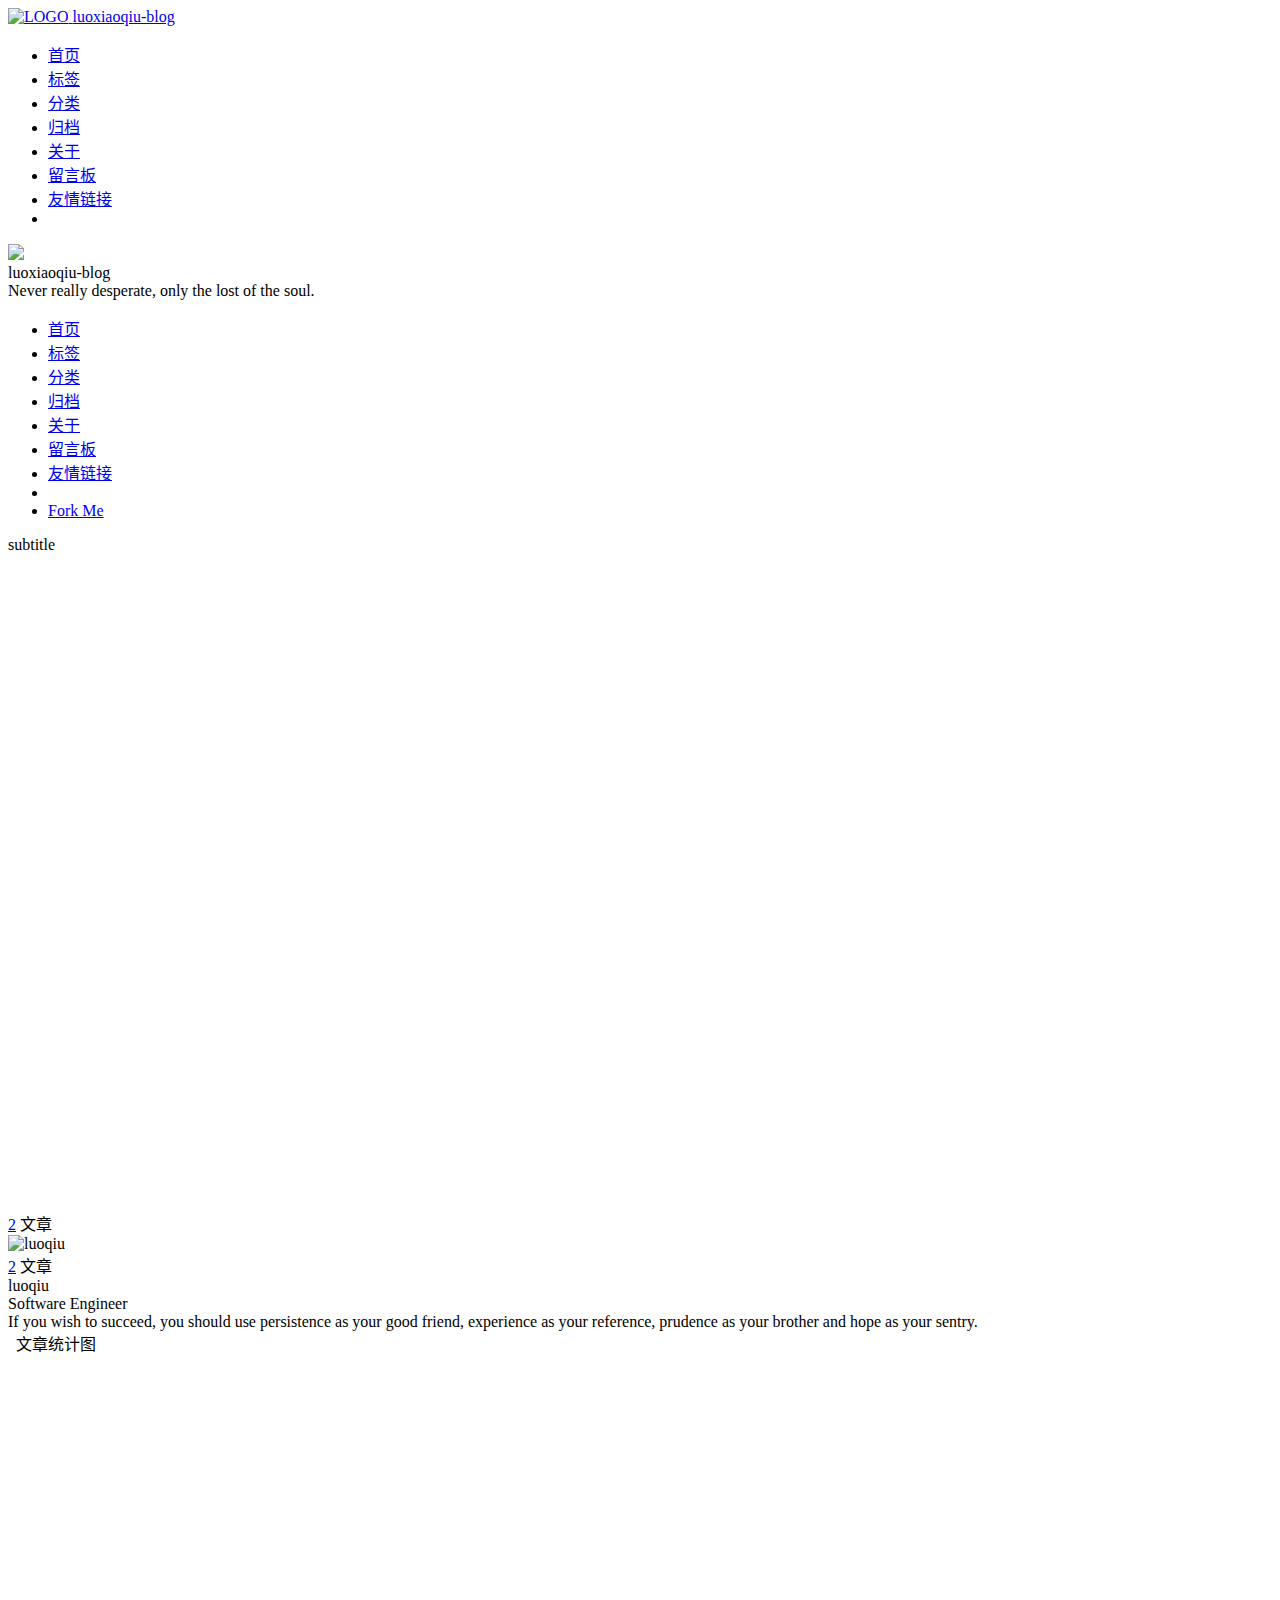
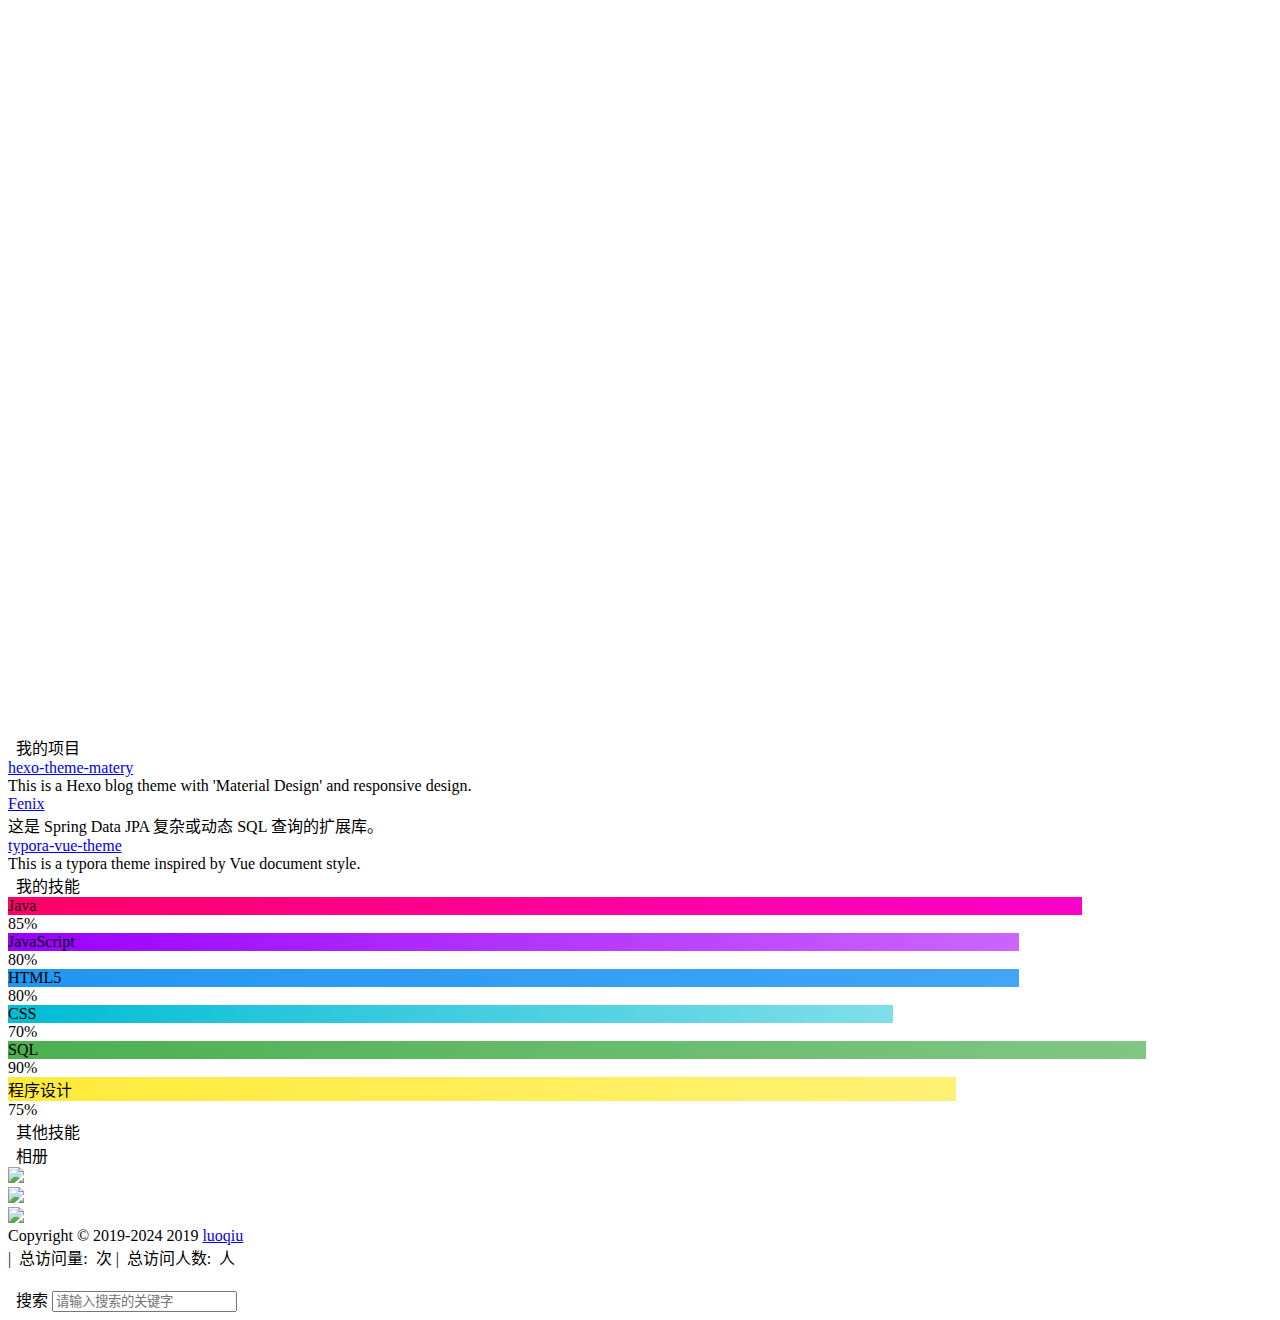
==== commit 1f86f052: "Site updated: 2024-04-18 19:18:06" ====
--- a/about/index.html
+++ b/about/index.html
@@ -399,7 +399,7 @@
                                 <div class="career">Software Engineer</div>
                                 <div class="social-link hide-on-large-only" data-aos="zoom-in-left">
                                     
-    <a href="https://github.com/blinkfox" class="tooltipped" target="_blank" data-tooltip="访问我的GitHub" data-position="top" data-delay="50">
+    <a href="https://luoqiu0512.github.io" class="tooltipped" target="_blank" data-tooltip="访问我的GitHub" data-position="top" data-delay="50">
         <i class="fab fa-github"></i>
     </a>
 
@@ -437,7 +437,7 @@
                     <div class="col l4 hide-on-med-and-down" data-aos="zoom-in-left">
                         <div class="social-link">
                             
-    <a href="https://github.com/blinkfox" class="tooltipped" target="_blank" data-tooltip="访问我的GitHub" data-position="top" data-delay="50">
+    <a href="https://luoqiu0512.github.io" class="tooltipped" target="_blank" data-tooltip="访问我的GitHub" data-position="top" data-delay="50">
         <i class="fab fa-github"></i>
     </a>
 
@@ -849,8 +849,8 @@
             
             <span id="year">2019</span>
             <a href="/about" target="_blank">luoqiu</a>
-            #|&nbsp;Powered by&nbsp;<a href="https://hexo.io/" target="_blank">Hexo</a>
-            #|&nbsp;Theme&nbsp;<a href="https://github.com/blinkfox/hexo-theme-matery" target="_blank">Matery</a>
+            <!--|&nbsp;Powered by&nbsp;<a href="https://hexo.io/" target="_blank">Hexo</a>
+            |&nbsp;Theme&nbsp;<a href="https://github.com/blinkfox/hexo-theme-matery" target="_blank">Matery</a>-->
             <br>
             
             
@@ -875,7 +875,7 @@
             
         </div>
         <div class="col s12 m4 l4 social-link social-statis">
-    <a href="https://github.com/blinkfox" class="tooltipped" target="_blank" data-tooltip="访问我的GitHub" data-position="top" data-delay="50">
+    <a href="https://luoqiu0512.github.io" class="tooltipped" target="_blank" data-tooltip="访问我的GitHub" data-position="top" data-delay="50">
         <i class="fab fa-github"></i>
     </a>
 
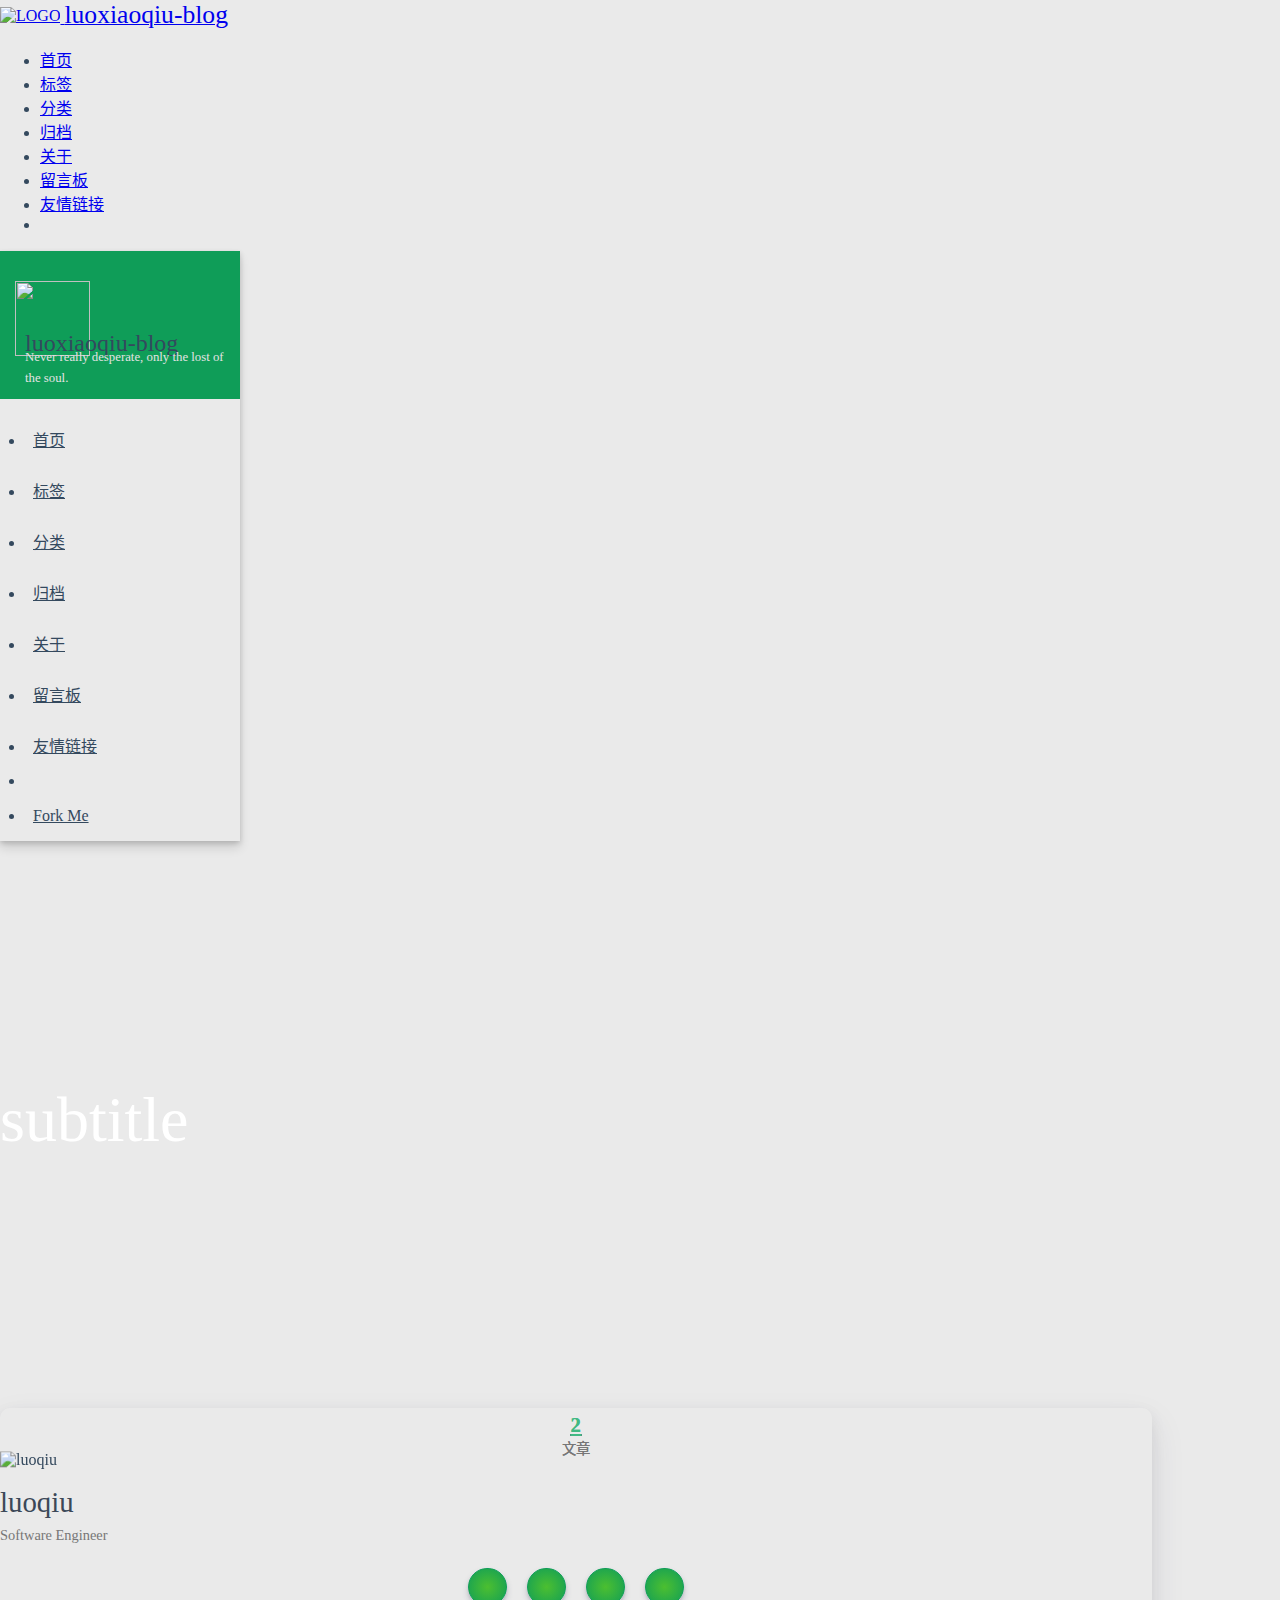
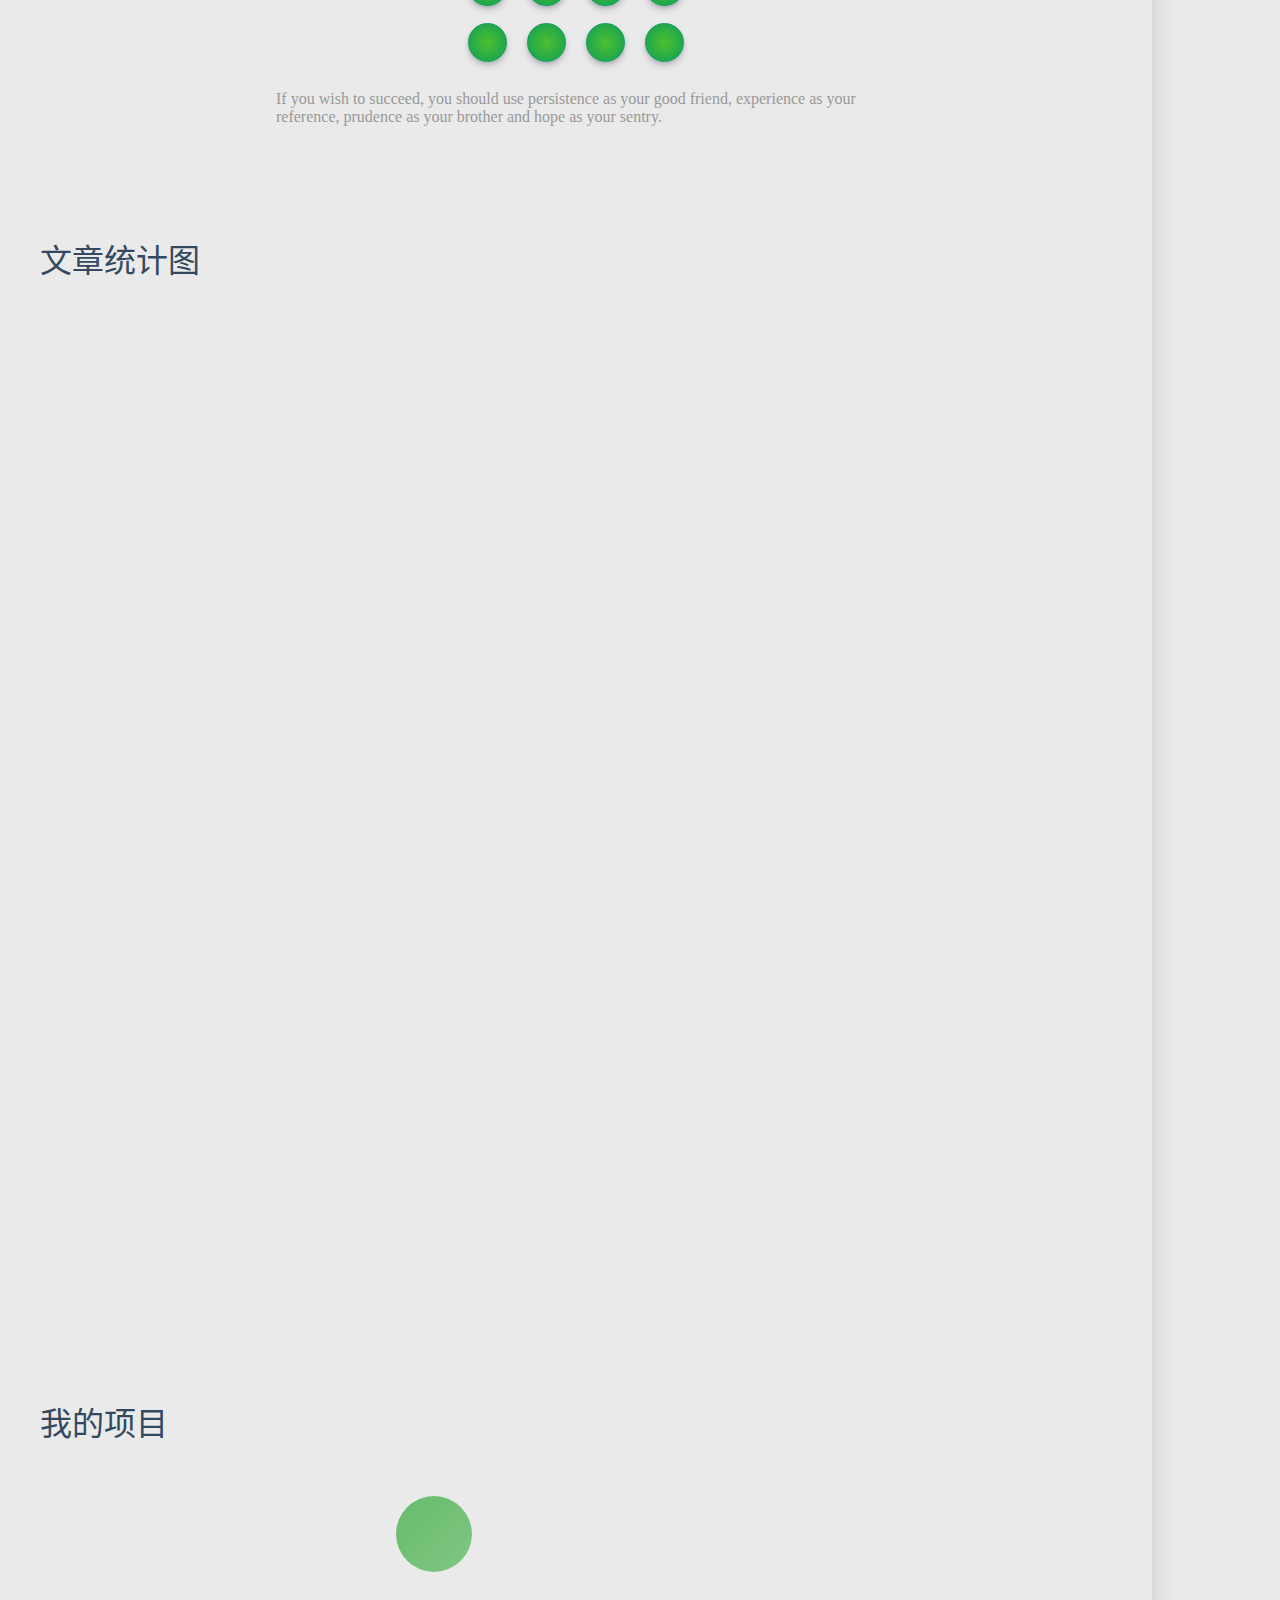
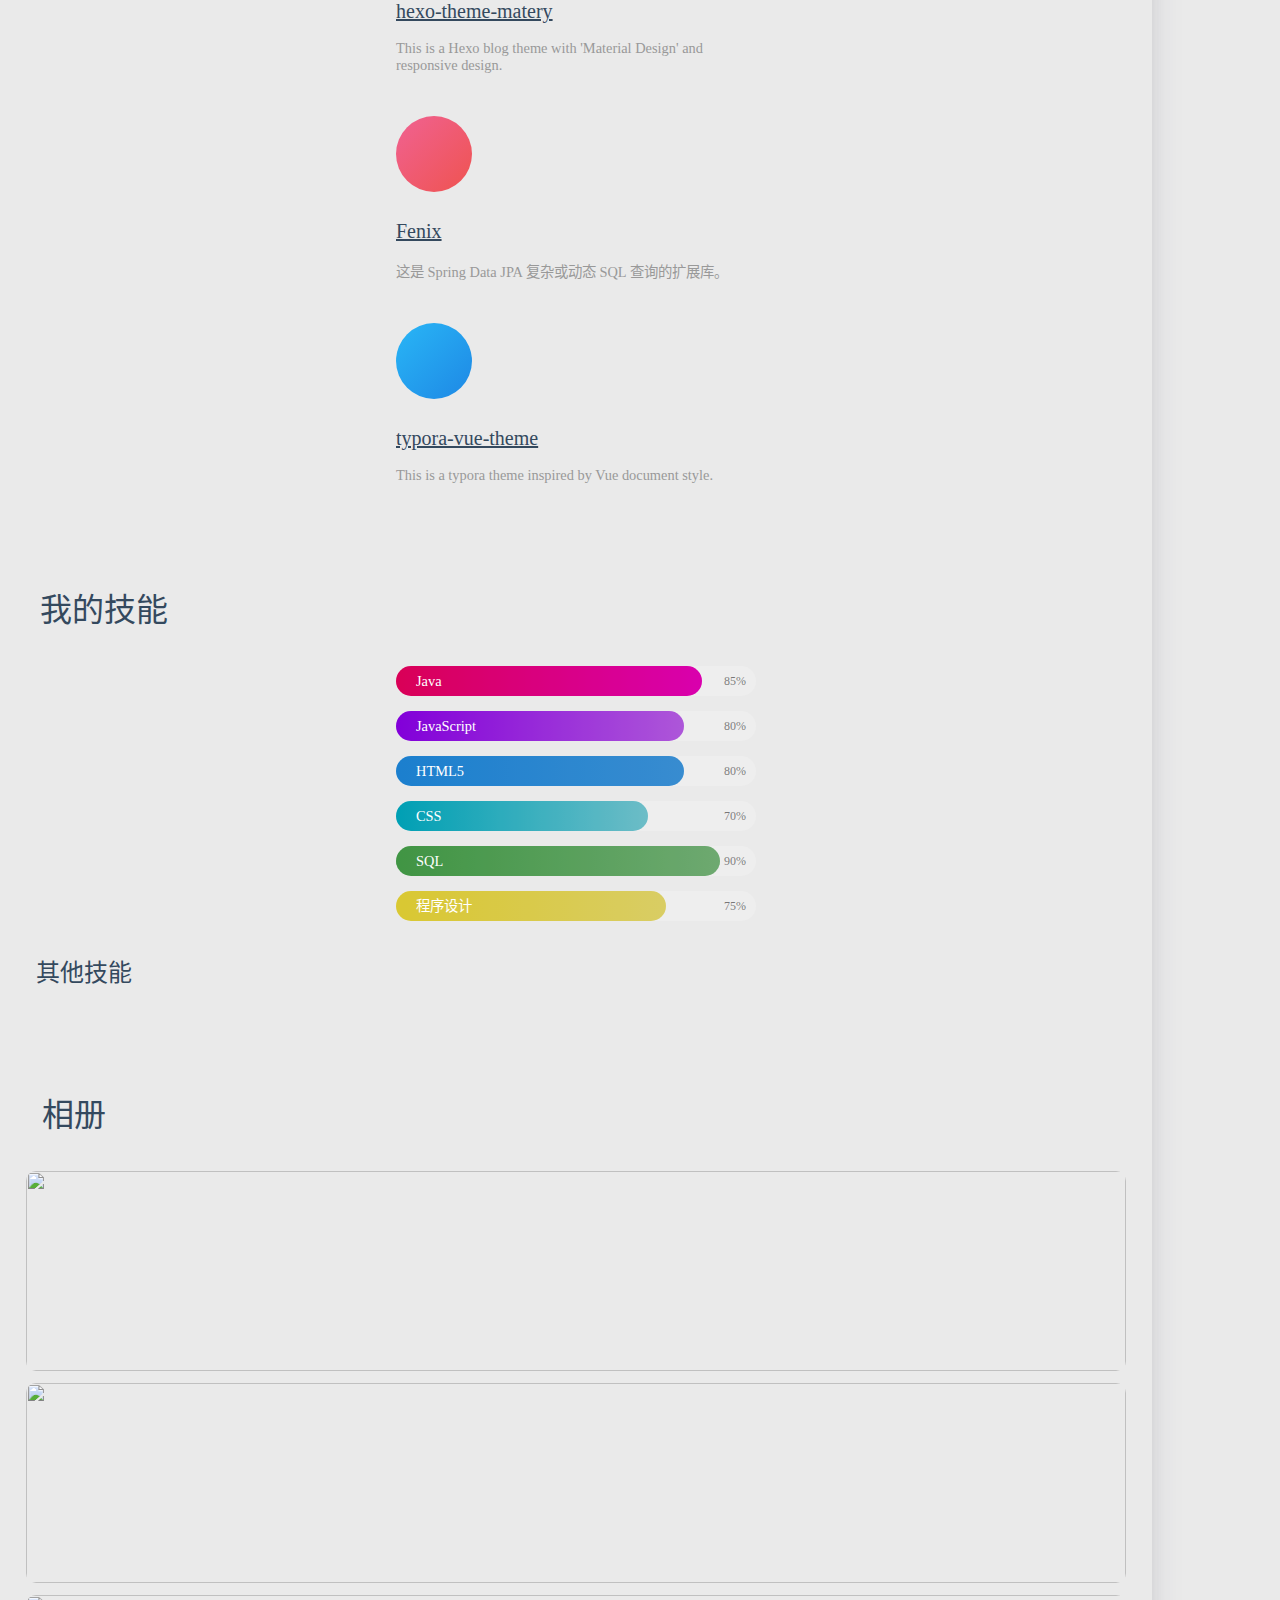
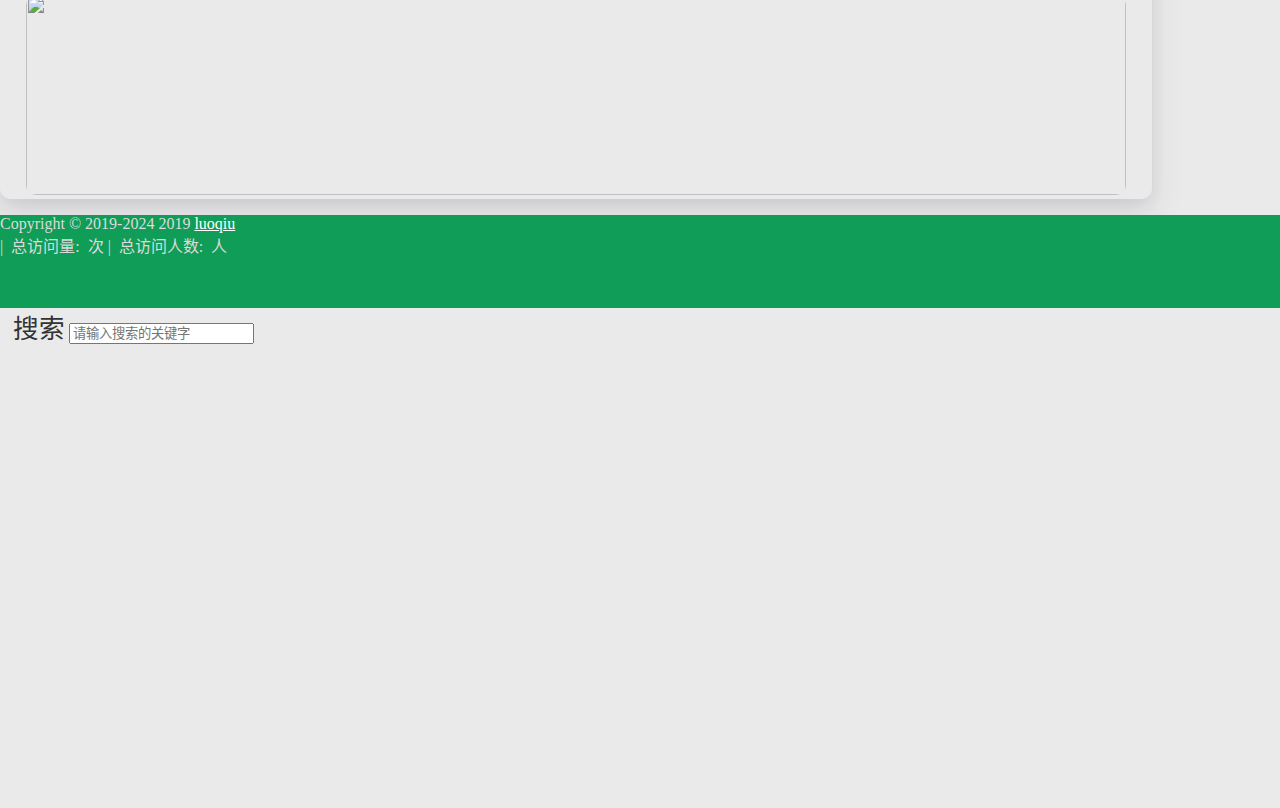
==== commit 3b37741c: "Site updated: 2024-04-18 20:05:03" ====
--- a/about/index.html
+++ b/about/index.html
@@ -399,7 +399,7 @@
                                 <div class="career">Software Engineer</div>
                                 <div class="social-link hide-on-large-only" data-aos="zoom-in-left">
                                     
-    <a href="https://luoqiu0512.github.io" class="tooltipped" target="_blank" data-tooltip="访问我的GitHub" data-position="top" data-delay="50">
+    <a href="https://github.com/luoqiu0512/luoqiu0512.github.io" class="tooltipped" target="_blank" data-tooltip="访问我的GitHub" data-position="top" data-delay="50">
         <i class="fab fa-github"></i>
     </a>
 
@@ -437,7 +437,7 @@
                     <div class="col l4 hide-on-med-and-down" data-aos="zoom-in-left">
                         <div class="social-link">
                             
-    <a href="https://luoqiu0512.github.io" class="tooltipped" target="_blank" data-tooltip="访问我的GitHub" data-position="top" data-delay="50">
+    <a href="https://github.com/luoqiu0512/luoqiu0512.github.io" class="tooltipped" target="_blank" data-tooltip="访问我的GitHub" data-position="top" data-delay="50">
         <i class="fab fa-github"></i>
     </a>
 
@@ -875,7 +875,7 @@
             
         </div>
         <div class="col s12 m4 l4 social-link social-statis">
-    <a href="https://luoqiu0512.github.io" class="tooltipped" target="_blank" data-tooltip="访问我的GitHub" data-position="top" data-delay="50">
+    <a href="https://github.com/luoqiu0512/luoqiu0512.github.io" class="tooltipped" target="_blank" data-tooltip="访问我的GitHub" data-position="top" data-delay="50">
         <i class="fab fa-github"></i>
     </a>
 
--- a/css/matery.css
+++ b/css/matery.css
@@ -0,0 +1,2141 @@
+/*全局基础样式*/
+/*小屏幕下(手机类)的样式*/
+@media only screen and (max-width: 601px) {
+    .container {
+        width: 95%;
+    }
+}
+
+/*中等屏幕下(平板类)的样式*/
+@media only screen and (min-width: 600px) and (max-width: 992px) {
+    .container {
+        width: 90%;
+    }
+}
+
+/*大屏幕下(桌面类)的样式*/
+@media only screen and (min-width: 993px) {
+    .container {
+        width: 90%;
+        max-width: 1125px;
+    }
+
+    .head-container {
+        position: absolute;
+        padding: 0 30px;
+        width: 100%;
+    }
+
+    .post-container {
+        width: 90%;
+        margin: 0 auto;
+        max-width: 1250px;
+    }
+}
+
+body {
+    background-color: #eaeaea;
+    margin: 0;
+    color: #34495e;
+    overflow-x: hidden;
+    overflow-y: auto;
+}
+
+h1 {
+    margin: 48px 0 22px -5px;
+    font-size: 2.0rem;
+    font-weight: bold;
+    line-height: 2.0rem;
+}
+
+h2 {
+    margin: 42px 0 18px -5px;
+    font-size: 1.8rem;
+    font-weight: bold;
+    line-height: 1.8rem;
+}
+
+h3 {
+    margin: 38px 0 15px -4px;
+    font-size: 1.6rem;
+    font-weight: bold;
+    line-height: 1.7rem;
+}
+
+h4 {
+    margin: 32px 0 12px -4px;
+    font-size: 1.45rem;
+    font-weight: bold;
+    line-height: 1.45rem;
+}
+
+h5 {
+    margin: 28px 0 8px -4px;
+    font-size: 1.2rem;
+    font-weight: bold;
+    line-height: 1.2rem;
+}
+
+h6 {
+    margin: 22px 0 4px -4px;
+    font-size: 1.1rem;
+    line-height: 1.1rem;
+}
+
+p {
+    font-size: 1rem;
+    line-height: 1.5rem;
+}
+
+hr {
+    margin: 20px 0;
+    border: 0;
+    border-top: 1px solid #ccc;
+}
+
+blockquote {
+    border-left: 5px solid #42b983;
+    padding: 1rem 0.8rem 0.2rem 0.8rem;
+    color: #666;
+    background-color: rgba(66, 185, 131, .1);
+}
+
+pre {
+    padding: 2rem 1rem 1rem 1rem !important;
+    border-radius: 0.35rem;
+    tab-size: 4;
+}
+
+.code-area::after {
+    content: " ";
+    position: absolute;
+    border-radius: 50%;
+    background: #ff5f56;
+    width: 12px;
+    height: 12px;
+    top: 0;
+    left: 12px;
+    margin-top: 12px;
+    -webkit-box-shadow: 20px 0 #ffbd2e, 40px 0 #27c93f;
+    box-shadow: 20px 0 #ffbd2e, 40px 0 #27c93f;
+}
+
+code {
+    padding: 1px 5px;
+    top: 13px !important;
+    font-family: Inconsolata, Monaco, Consolas, 'Courier New', Courier, monospace;
+    font-size: 0.91rem;
+    color: #e96900;
+    background-color: #f8f8f8;
+    border-radius: 2px;
+}
+
+.code_copy {
+    position: absolute;
+    top: 0.7rem;
+    right: 25px;
+    z-index: 1;
+    filter: invert(50%);
+    cursor: pointer;
+}
+
+.codecopy_notice {
+    position: absolute;
+    top: 0.7rem;
+    right: 6px;
+    z-index: 1;
+    filter: invert(50%);
+    opacity: 0;
+}
+
+.code_lang {
+    position: absolute;
+    top: 1.2rem;
+    right: 46px;
+    line-height: 0;
+    font-weight: bold;
+    font-family: Consolas, Monaco, 'Andale Mono', 'Ubuntu Mono', monospace;
+    z-index: 1;
+    filter: invert(50%);
+    cursor: pointer;
+}
+
+.code-expand {
+    position: absolute;
+    top: 4px;
+    right: 0;
+    filter: invert(50%);
+    padding: 7px;
+    z-index: 999 !important;
+    cursor: pointer;
+    transition: all .3s;
+    transform: rotate(0deg);
+}
+
+.code-closed .code-expand {
+    transform: rotate(-180deg) !important;
+    transition: all .3s;
+}
+
+.code-closed pre::before {
+    height: 0;
+}
+
+pre code {
+    padding: 0;
+    color: #e8eaf6;
+    background-color: #272822;
+}
+
+/* 键盘 kbd 标签样式 */
+kbd {
+    margin: 0 3px;
+    padding: 3px 5px;
+    border-radius: 3px;
+    border: 1px solid #b4b4b4;
+    box-shadow: 0 1px 3px rgba(0, 0, 0, 0.25), 0 2px 1px 0 rgba(255, 255, 255, 0.6) inset;
+    font-family: Consolas, Monaco, 'Andale Mono', 'Ubuntu Mono', monospace;
+    font-size: 0.9rem;
+    font-weight: 600;
+    background-color: #f8f8f8;
+    color: #34495e;
+    line-height: 1.8rem;
+    white-space: nowrap;
+}
+
+b,
+strong {
+    font-weight: bold;
+}
+
+dfn {
+    font-style: italic;
+}
+
+small {
+    font-size: 85%;
+}
+
+cite {
+    font-style: normal;
+}
+
+mark {
+    background-color: #fcf8e3;
+    padding: .2em;
+}
+
+.card {
+    border-radius: 10px;
+    box-shadow: 0 15px 35px rgba(50, 50, 93, .1), 0 5px 15px rgba(0, 0, 0, .07) !important;
+}
+
+.card .card-image img {
+    border-radius: 8px 8px 0 0;
+    /* 修改文章列表图片填充样式为 cover 以覆盖整个区域而不会被缩放 */
+    object-fit: cover;
+}
+
+.container .row {
+    margin-bottom: 0;
+}
+
+.bg-color {
+    /*--background-image: linear-gradient(to right, #4cbf30 0%, #0f9d58 100%);*/
+    background-color: #0f9d58; /* 选择渐变结束的颜色作为固定背景颜色 */
+}
+
+.text-color {
+    color: #0f9d58 !important;
+}
+
+.white-color {
+    color: #fff;
+}
+
+.progress-bar {
+    height: 4px;
+    position: fixed;
+    bottom: 0;
+    z-index: 300;
+    background: linear-gradient(to right, #4cbf30 0%, #0f9d58 100%);
+    opacity: 0.8;
+}
+
+.sidenav-overlay {
+    z-index: 500;
+}
+
+.pd-header {
+    margin-top: -64px;
+}
+
+header .side-nav {
+    width: 240px;
+    z-index: 999;
+    box-shadow: 0 2px 5px 0 rgba(0, 0, 0, 0.16), 0 7px 10px 0 rgba(0, 0, 0, 0.12);
+}
+
+nav {
+    box-shadow: 0 2px 5px 0 rgba(0, 0, 0, 0.16), 0 7px 10px 0 rgba(0, 0, 0, 0.12);
+}
+
+header .nav-transparent {
+    background-color: transparent !important;
+    background-image: none;
+    box-shadow: none;
+}
+
+header nav .brand-span {
+    font-size: 1.45rem;
+}
+
+header .brand-logo .logo-img {
+    height: 45px;
+    vertical-align: middle;
+    padding-bottom: 6px;
+}
+
+header .brand-logo .logo-span {
+    font-size: 1.6rem;
+}
+
+/*修改顶部 logo 的文字垂直对齐为 top，避免默认 middle 看起来偏下*/
+header .brand-logo .waves-effect {
+    vertical-align: top;
+}
+
+header .button-collapse i {
+    font-size: 1.5rem;
+}
+
+header .side-nav .mobile-head {
+    padding: 0 15px;
+}
+
+header .side-nav .mobile-head img {
+    margin-top: 30px;
+    width: 75px;
+    height: 75px;
+}
+
+header .side-nav .mobile-head .logo-name {
+    margin-top: -30px;
+    padding-left: 10px;
+    font-size: 1.5rem;
+}
+
+header .side-nav .mobile-head .logo-desc {
+    margin-top: -10px;
+    padding-left: 10px;
+    padding-bottom: 10px;
+    font-size: 0.8rem;
+    line-height: 1.3rem;
+    color: #e3e3e3;
+}
+
+header .side-nav .menu-list li {
+    padding: 0;
+    margin-left: -15px;
+}
+
+header .side-nav .menu-list a {
+    height: 50px;
+    line-height: 50px;
+    color: #34495e !important;
+}
+
+.mobile-menu-list a i {
+    margin-left: 8px !important;
+    font-size: 1.16rem;
+    color: #34495e !important;
+}
+
+header .side-nav .fa-fw {
+    width: 3.3rem;
+    text-align: left;
+}
+
+header .side-nav .social-link {
+    position: absolute;
+    bottom: 45px;
+    padding-left: 15px;
+}
+
+.social-link a {
+    font-size: 1.2rem;
+    display: inline;
+    padding: 0 12px;
+}
+
+.cover-btns {
+    position: relative;
+    top: 10vh;
+    text-align: center;
+}
+
+.cover-btns a {
+    margin: 10px 15px;
+    padding: 0 35px;
+    height: 45px;
+    line-height: 45px;
+    font-size: 1rem;
+    color: #fff;
+    border: 1px solid #fff;
+    background-color: transparent;
+    border-radius: 30px;
+    box-shadow: none;
+}
+
+.cover-btns a:hover {
+    border: 1px solid #f44336;
+    background-color: #f44336;
+    box-shadow: 0 14px 26px -12px rgba(233, 30, 99, 0.42),
+    0 4px 23px 0 rgba(0, 0, 0, 0.12),
+    0 8px 10px -5px rgba(233, 30, 99, 0.2);
+}
+
+.cover-btns a i {
+    font-size: 1.1rem;
+    padding-right: 5px;
+}
+
+.scroll-down {
+    background: #333;
+    margin: 100px auto;
+    -webkit-animation: scroll-down 1.5s infinite;
+    -moz-animation: scroll-down 1.5s infinite;
+    -o-animation: scroll-down 1.5s infinite;
+    animation: scroll-down 1.5s infinite;
+}
+
+@-moz-keyframes scroll-down {
+    0% {
+        opacity: 0.4;
+        -ms-filter: "progid:DXImageTransform.Microsoft.Alpha(Opacity=40)";
+        filter: alpha(opacity=40);
+        top: 0;
+    }
+
+    50% {
+        opacity: 1;
+        -ms-filter: none;
+        filter: none;
+        top: -16px;
+    }
+
+    100% {
+        opacity: 0.4;
+        -ms-filter: "progid:DXImageTransform.Microsoft.Alpha(Opacity=40)";
+        filter: alpha(opacity=40);
+        top: 0;
+    }
+}
+
+@-webkit-keyframes scroll-down {
+    0% {
+        opacity: 0.4;
+        -ms-filter: "progid:DXImageTransform.Microsoft.Alpha(Opacity=40)";
+        filter: alpha(opacity=40);
+        top: 0;
+    }
+
+    50% {
+        opacity: 1;
+        -ms-filter: none;
+        filter: none;
+        top: -16px;
+    }
+
+    100% {
+        opacity: 0.4;
+        -ms-filter: "progid:DXImageTransform.Microsoft.Alpha(Opacity=40)";
+        filter: alpha(opacity=40);
+        top: 0;
+    }
+}
+
+@-o-keyframes scroll-down {
+    0% {
+        opacity: 0.4;
+        -ms-filter: "progid:DXImageTransform.Microsoft.Alpha(Opacity=40)";
+        filter: alpha(opacity=40);
+        top: 0;
+    }
+
+    50% {
+        opacity: 1;
+        -ms-filter: none;
+        filter: none;
+        top: -16px;
+    }
+
+    100% {
+        opacity: 0.4;
+        -ms-filter: "progid:DXImageTransform.Microsoft.Alpha(Opacity=40)";
+        filter: alpha(opacity=40);
+        top: 0;
+    }
+}
+
+@keyframes scroll-down {
+    0% {
+        opacity: 0.4;
+        -ms-filter: "progid:DXImageTransform.Microsoft.Alpha(Opacity=40)";
+        filter: alpha(opacity=40);
+        top: 0;
+    }
+
+    50% {
+        opacity: 1;
+        -ms-filter: none;
+        filter: none;
+        top: -16px;
+    }
+
+    100% {
+        opacity: 0.4;
+        -ms-filter: "progid:DXImageTransform.Microsoft.Alpha(Opacity=40)";
+        filter: alpha(opacity=40);
+        top: 0;
+    }
+}
+
+.cover-social-link {
+    position: relative;
+    top: 23vh;
+    width: 100%;
+    text-align: center;
+}
+
+.cover-social-link a {
+    padding: 0 15px;
+    font-size: 1.35rem;
+    color: #fff;
+}
+
+header .go-back {
+    float: left;
+    position: relative;
+    padding-left: 5px;
+    padding-right: 5px;
+    z-index: 1;
+    height: 56px;
+}
+
+header .go-back i {
+    font-size: 1.6rem;
+    font-weight: 200;
+    line-height: 56px;
+}
+
+/* 背景图效果. */
+.bg-cover {
+    position: relative;
+    display: flex;
+    align-items: center;
+    height: 60vh;
+    padding: 0;
+    border: 0;
+    overflow: hidden;
+    background-position: center center;
+    background-size: cover;
+    transform: translate3d(0px, 0px, 0px);
+}
+
+.index-cover {
+    height: 100vh;
+}
+
+.post-cover {
+    height: 40vh !important;
+}
+
+.bg-cover:after {
+    -webkit-animation: rainbow 60s infinite;
+    animation: rainbow 60s infinite;
+}
+
+.bg-cover:before,
+.bg-cover:after {
+    position: absolute;
+    z-index: 1;
+    width: 100%;
+    height: 100%;
+    display: block;
+    left: 0;
+    top: 0;
+    content: "";
+}
+
+.bg-cover .container {
+    position: relative;
+    color: #fff;
+    z-index: 2;
+}
+
+.bg-cover .title {
+    font-size: 4rem;
+    line-height: 1.2em;
+    margin-bottom: 20px;
+    position: relative;
+}
+
+.bg-cover .description {
+    font-weight: 300;
+    font-size: 1.25rem;
+    line-height: 1.4em;
+    color: #eee;
+}
+
+.bg-cover .post-title {
+    margin: 0 auto;
+    font-size: 2.5rem;
+    font-weight: 400;
+}
+
+@-webkit-keyframes rainbow {
+
+    0%,
+    100% {
+        background: rgba(156, 39, 176, 0.75);
+        background: linear-gradient(45deg, rgba(156, 39, 176, 0.75) 0%, rgba(156, 39, 176, 0.65) 100%);
+        background: -moz-linear-gradient(135deg, rgba(156, 39, 176, 0.75) 0%, rgba(156, 39, 176, 0.65) 100%);
+        background: -webkit-linear-gradient(135deg, rgba(156, 39, 176, 0.75) 0%, rgba(156, 39, 176, 0.65) 100%);
+    }
+
+    16% {
+        background: rgba(132, 13, 121, 0.75);
+        background: linear-gradient(45deg, rgba(132, 13, 121, 0.75) 0%, rgba(132, 13, 121, 0.65) 100%);
+        background: -moz-linear-gradient(135deg, rgba(132, 13, 121, 0.75) 0%, rgba(132, 13, 121, 0.65) 100%);
+        background: -webkit-linear-gradient(135deg, rgba(132, 13, 121, 0.75) 0%, rgba(132, 13, 121, 0.65) 100%);
+    }
+
+    32% {
+        background: rgba(239, 83, 80, 0.75);
+        background: linear-gradient(45deg, rgba(239, 83, 80, 0.75) 0%, rgba(239, 83, 80, 0.65) 100%);
+        background: -moz-linear-gradient(135deg, rgba(239, 83, 80, 0.75) 0%, rgba(239, 83, 80, 0.65) 100%);
+        background: -webkit-linear-gradient(135deg, rgba(239, 83, 80, 0.75) 0%, rgba(239, 83, 80, 0.65) 100%);
+    }
+
+    48% {
+        background: rgba(255, 87, 34, 0.75);
+        background: linear-gradient(45deg, rgba(255, 87, 34, 0.75) 0%, rgba(255, 87, 34, 0.65) 100%);
+        background: -moz-linear-gradient(135deg, rgba(255, 87, 34, 0.75) 0%, rgba(255, 87, 34, 0.65) 100%);
+        background: -webkit-linear-gradient(135deg, rgba(255, 87, 34, 0.75) 0%, rgba(255, 87, 34, 0.65) 100%);
+    }
+
+    64% {
+        background: rgba(255, 160, 0, 0.75);
+        background: linear-gradient(45deg, rgba(255, 160, 0, 0.75) 0%, rgba(255, 160, 0, 0.65) 100%);
+        background: -moz-linear-gradient(135deg, rgba(255, 160, 0, 0.75) 0%, rgba(255, 112, 66, 0.65) 100%);
+        background: -webkit-linear-gradient(135deg, rgba(255, 160, 0, 0.75) 0%, rgba(255, 160, 0, 0.65) 100%);
+    }
+
+    80% {
+        background: rgba(233, 30, 99, 0.75);
+        background: linear-gradient(45deg, rgba(233, 30, 99, 0.75) 0%, rgba(233, 30, 99, 0.65) 100%);
+        background: -moz-linear-gradient(135deg, rgba(233, 30, 99, 0.75) 0%, rgba(233, 30, 99, 0.65) 100%);
+        background: -webkit-linear-gradient(135deg, rgba(2233, 30, 99, 0.75) 0%, rgba(233, 30, 99, 0.65) 100%);
+    }
+}
+
+@keyframes rainbow {
+
+    0%,
+    100% {
+        background: rgba(156, 39, 176, 0.75);
+        background: linear-gradient(45deg, rgba(156, 39, 176, 0.75) 0%, rgba(156, 39, 176, 0.65) 100%);
+        background: -moz-linear-gradient(135deg, rgba(156, 39, 176, 0.75) 0%, rgba(156, 39, 176, 0.65) 100%);
+        background: -webkit-linear-gradient(135deg, rgba(156, 39, 176, 0.75) 0%, rgba(156, 39, 176, 0.65) 100%);
+    }
+
+    16% {
+        background: rgba(132, 13, 121, 0.75);
+        background: linear-gradient(45deg, rgba(132, 13, 121, 0.75) 0%, rgba(132, 13, 121, 0.65) 100%);
+        background: -moz-linear-gradient(135deg, rgba(132, 13, 121, 0.75) 0%, rgba(132, 13, 121, 0.65) 100%);
+        background: -webkit-linear-gradient(135deg, rgba(132, 13, 121, 0.75) 0%, rgba(132, 13, 121, 0.65) 100%);
+    }
+
+    32% {
+        background: rgba(239, 83, 80, 0.75);
+        background: linear-gradient(45deg, rgba(239, 83, 80, 0.75) 0%, rgba(239, 83, 80, 0.65) 100%);
+        background: -moz-linear-gradient(135deg, rgba(239, 83, 80, 0.75) 0%, rgba(239, 83, 80, 0.65) 100%);
+        background: -webkit-linear-gradient(135deg, rgba(239, 83, 80, 0.75) 0%, rgba(239, 83, 80, 0.65) 100%);
+    }
+
+    48% {
+        background: rgba(255, 87, 34, 0.75);
+        background: linear-gradient(45deg, rgba(255, 87, 34, 0.75) 0%, rgba(255, 87, 34, 0.65) 100%);
+        background: -moz-linear-gradient(135deg, rgba(255, 87, 34, 0.75) 0%, rgba(255, 87, 34, 0.65) 100%);
+        background: -webkit-linear-gradient(135deg, rgba(255, 87, 34, 0.75) 0%, rgba(255, 87, 34, 0.65) 100%);
+    }
+
+    64% {
+        background: rgba(255, 160, 0, 0.75);
+        background: linear-gradient(45deg, rgba(255, 160, 0, 0.75) 0%, rgba(255, 160, 0, 0.65) 100%);
+        background: -moz-linear-gradient(135deg, rgba(255, 160, 0, 0.75) 0%, rgba(255, 112, 66, 0.65) 100%);
+        background: -webkit-linear-gradient(135deg, rgba(255, 160, 0, 0.75) 0%, rgba(255, 160, 0, 0.65) 100%);
+    }
+
+    80% {
+        background: rgba(233, 30, 99, 0.75);
+        background: linear-gradient(45deg, rgba(233, 30, 99, 0.75) 0%, rgba(233, 30, 99, 0.65) 100%);
+        background: -moz-linear-gradient(135deg, rgba(233, 30, 99, 0.75) 0%, rgba(233, 30, 99, 0.65) 100%);
+        background: -webkit-linear-gradient(135deg, rgba(2233, 30, 99, 0.75) 0%, rgba(233, 30, 99, 0.65) 100%);
+    }
+}
+
+.index-card {
+    margin-top: -10px;
+    padding-top: 20px;
+}
+
+.carousel-post .title {
+    font-size: 2.6rem;
+}
+
+.dream {
+    margin-top: 20px;
+    margin-bottom: 40px;
+}
+
+.dream .title,
+.music-player .title,
+.video-player .title {
+    margin-bottom: 20px;
+    font-size: 2rem;
+    font-weight: 700;
+}
+
+.dream .text {
+    opacity: .6;
+    font-size: 1.1rem;
+}
+
+.music-player,
+.video-player {
+    margin-top: 10px;
+    margin-bottom: 50px;
+}
+
+.music,
+.dplayer-video {
+    box-shadow: 0 5px 20px 0 rgba(0, 0, 0, .2), 0 10px 20px -12px rgba(0, 0, 0, .5) !important;
+}
+
+#recommend-sections {
+    margin-top: -30px;
+    padding-top: 30px;
+}
+
+.index-card .card .card-content {
+    padding: 20px 40px;
+}
+
+@media only screen and (min-width: 1418px) {
+    .recommend {
+        margin-top: 20px;
+        padding: 0 0.75rem;
+    }
+}
+
+@media only screen and (max-width: 601px) {
+    .index-card .card .card-content {
+        padding: 10px 10px;
+    }
+}
+
+/*中等屏幕下(平板类)的样式*/
+@media only screen and (min-width: 600px) and (max-width: 992px) {
+    .index-card .card .card-content {
+        padding: 20px 20px;
+    }
+}
+
+.recommend .row .col {
+    padding: 0 1.25rem;
+}
+
+.recommend .title {
+    margin-top: 25px;
+    margin-bottom: 25px;
+    text-align: center;
+    font-size: 1.8rem;
+    font-weight: 700;
+    line-height: 1.8rem;
+}
+
+.recommend .post-card:before {
+    position: absolute;
+    z-index: 0;
+    width: 100%;
+    height: 100%;
+    display: block;
+    left: 0;
+    top: 0;
+    content: "";
+    background-color: rgba(0, 0, 0, .3);
+    border-radius: 10px;
+}
+
+.recommend .post-card {
+    position: relative;
+    width: 100%;
+    height: 300px;
+    max-height: 300px;
+    margin-bottom: 15px;
+    margin-top: 15px;
+    text-align: center;
+    border: 0;
+    border-radius: 10px;
+    color: rgba(0, 0, 0, .87);
+    background: #fff 50%;
+    background-size: cover;
+    box-shadow: 0 15px 35px rgba(50, 50, 93, .1), 0 5px 15px rgba(0, 0, 0, .07);
+}
+
+.recommend .post-card .post-body {
+    position: relative;
+    margin: 0 auto;
+    padding: 1.8rem 1.25rem;
+    z-index: 2;
+}
+
+.recommend .post-card .post-categories {
+    margin: 10px auto;
+}
+
+.recommend .post-card .post-categories .category {
+    padding: 0 8px;
+    color: hsla(0, 0%, 100%, .7) !important;
+    font-size: .75rem;
+    font-weight: 500;
+}
+
+.recommend .post-card a {
+    color: #fff;
+}
+
+.recommend .post-card .post-title {
+    height: 48px;
+    margin-top: 10px;
+    margin-bottom: 5px;
+}
+
+.recommend .post-card .post-description {
+    margin: 20px auto;
+    max-width: 500px;
+    height: 65px;
+    max-height: 65px;
+    font-size: 14px;
+    color: hsla(0, 0%, 100%, .78) !important;
+}
+
+.recommend .post-card .read-more {
+    height: 40px;
+    margin: .6rem 1px;
+    font-size: 0.9rem;
+    font-weight: 400;
+    line-height: 40px;
+    color: #fff;
+    border-radius: 30px;
+    box-shadow: 0 2px 2px 0 rgba(244, 67, 54, .14), 0 3px 1px -2px rgba(244, 67, 54, .2), 0 1px 5px 0 rgba(244, 67, 54, .12);
+}
+
+.recommend .post-card .read-more .icon {
+    font-size: 1.05rem;
+    padding-right: 10px;
+}
+
+.archive-calendar {
+    margin-top: -60px;
+    max-width: 820px;
+}
+
+#post-calendar {
+    width: 100%;
+    height: 225px;
+}
+
+.settings-content {
+    margin-top: -10px;
+}
+
+/*文章列表卡片各样式*/
+#articles {
+    margin-top: 10px;
+    margin-bottom: 10px;
+}
+
+article a {
+    margin-right: 0 !important;
+    color: #525f7f;
+    text-transform: none !important;
+}
+
+article a:hover {
+    font-weight: bold;
+    color: #42b983;
+    text-decoration: underline;
+}
+
+.articles .row {
+    margin-left: 0;
+    margin-right: 0;
+}
+
+article .card {
+    border-radius: 8px;
+    overflow: hidden;
+}
+
+article .card-image {
+    background-color: #222;
+    border-radius: 8px;
+}
+
+article .card-image img {
+    height: 220px;
+    border-radius: 0.3rem;
+    opacity: .7;
+}
+
+article .tag-image img {
+    height: 220px;
+}
+
+article .card .card-content {
+    padding: 15px 15px 12px 18px;
+}
+
+article .article-content .summary {
+    padding-bottom: 2px;
+    padding-left: 0;
+    margin-bottom: 6px;
+    word-break: break-all;
+}
+
+article .article-content .publish-author {
+    float: right;
+}
+
+.publish-date .icon-date {
+    padding-right: 5px;
+}
+
+.publish-author .icon-category {
+    padding-left: 10px;
+}
+
+.article-content .publish-author .post-category {
+    padding-left: 5px;
+}
+
+article .card .card-action {
+    padding: 10px 15px 10px 18px;
+    border-radius: 0 0 8px 8px !important;
+}
+
+article .article-tags .chip {
+    margin: 2px;
+    font-size: 0.8rem;
+    font-weight: 400;
+    height: 22px;
+    line-height: 22px;
+    color: #fff;
+    border-radius: 10px;
+}
+
+.prev-next {
+    margin-left: -0.75rem;
+}
+
+.prev-next .article-badge {
+    min-width: 3rem;
+    margin-top: 7px;
+    padding: 3px 10px 3px 8px;
+    text-align: center;
+    font-size: 1rem;
+    line-height: inherit;
+    position: absolute;
+    box-sizing: border-box;
+    z-index: 200;
+    background-color: #fff;
+    font-weight: 500;
+}
+
+.prev-next .left-badge {
+    border-radius: 8px 0 8px 0;
+}
+
+.prev-next .right-badge {
+    border-radius: 0 8px 0 8px;
+    right: 10px;
+}
+
+.paging {
+    margin-bottom: 15px;
+}
+
+.paging .row {
+    margin-left: 0;
+    margin-right: 0;
+}
+
+.paging .page-info {
+    font-size: 1.4rem;
+    color: #888;
+    padding-top: 1rem;
+}
+
+.paging i {
+    font-size: 2.5rem;
+}
+
+.paging .disabled {
+    background-color: #ccc !important;
+}
+
+.paging .disabled i {
+    color: #999 !important;
+}
+
+/*文章详情样式*/
+#artDetail {
+    margin-top: -60px;
+}
+
+/* 修改小屏幕下文章详情table样式. */
+@media only screen and (max-width: 550px) {
+    #articleContent table {
+        table-layout: fixed;
+    }
+}
+
+@media only screen and (min-width: 1418px) {
+    #artDetail {
+        margin-top: -60px;
+        padding: 0 0.75rem;
+    }
+}
+
+#artDetail .card {
+    box-shadow: 0 10px 35px 2px rgba(0, 0, 0, .15),
+    0 5px 15px rgba(0, 0, 0, .07),
+    0 2px 5px -5px rgba(0, 0, 0, .1) !important;
+}
+
+#artDetail .tag-cate {
+    padding-bottom: 15px;
+}
+
+#artDetail a {
+    margin-right: 0 !important;
+    text-transform: none !important;
+}
+
+#artDetail .article-info {
+    padding: 20px 30px 1px 40px;
+    margin-bottom: -5px;
+}
+
+#artDetail .article-tag .chip {
+    font-size: 1rem;
+    font-weight: 400;
+    height: 25px;
+    line-height: 24px;
+    color: #fff;
+    border-radius: 15px;
+    margin-right: 5px;
+    margin-bottom: 2px;
+}
+
+#artDetail .tag_share .article-tag .chip {
+    font-size: 1rem;
+    font-weight: 400;
+    height: 25px;
+    line-height: 23px;
+    border-radius: 15px;
+    margin-right: 5px;
+    margin-bottom: 2px;
+    color: #42b983;
+    background: #fff;
+    border: 1px solid;
+    transition: all 0.6s ease-in-out;
+}
+
+#artDetail .tag_share .article-tag .chip:hover {
+    color: #fff;
+    background: #42b983;
+}
+
+#artDetail .post-cate {
+    float: right;
+    color: #42b983;
+}
+
+#artDetail .post-cate a {
+    padding-right: 5px;
+    color: #42b983;
+    font-weight: 500;
+}
+
+#artDetail .post-cate a:hover {
+    text-decoration: underline;
+}
+
+#artDetail .post-info {
+    color: #525f7f;
+}
+
+#artDetail .post-info .post-category {
+    padding-right: 4px;
+    color: #525f7f;
+}
+
+#artDetail .post-info .post-category:hover {
+    font-weight: bold;
+    color: #42b983;
+    text-decoration: underline;
+}
+
+#artDetail .post-info .post-date {
+    color: #525f7f;
+}
+
+#artDetail .post-info .post-word-count {
+    margin-left: 15px;
+}
+
+#artDetail .post-info .post-read {
+    margin-left: 15px;
+    color: #525f7f;
+}
+
+#artDetail .article-card-content {
+    padding: 0 15px 20px 18px;
+}
+
+@media only screen and (max-width: 601px) {
+    #artDetail .article-info {
+        padding: 15px 15px 1px 15px;
+        margin-bottom: -5px;
+    }
+}
+
+@media only screen and (min-width: 600px) and (max-width: 992px) {
+    #artDetail .article-card-content {
+        padding: 0 30px 20px 32px;
+    }
+
+    #artDetail .article-info {
+        padding: 15px 20px 0 28px;
+        margin-bottom: -5px;
+    }
+}
+
+@media only screen and (min-width: 993px) {
+    #artDetail .article-card-content {
+        padding: 0 50px 20px 50px;
+    }
+}
+
+#artDetail .reprint {
+    margin: 15px 0 0.4rem;
+    padding: 0.5rem 0.8rem;
+    border: 1px solid #eee;
+    line-height: 2;
+    transition: box-shadow 0.3s ease-in-out
+}
+
+#artDetail .reprint-info {
+    word-break: break-word;
+}
+
+#artDetail .reprint:hover {
+    box-shadow: 0 0 10px 0 rgba(232, 237, 250, .6), 0 4px 8px 0 rgba(232, 237, 250, .5)
+}
+
+#artDetail .reprint a {
+    font-size: 1.05rem;
+    color: #42b983;
+    font-weight: 500;
+}
+
+#articleContent p {
+    margin: 2px 2px 10px;
+    font-size: 1.05rem;
+    line-height: 1.85rem;
+}
+
+#articleContent blockquote p {
+    text-indent: 0.2rem;
+}
+
+#articleContent a {
+    padding: 0 2px;
+    color: #42b983;
+    font-weight: 500;
+    text-decoration: underline;
+    word-wrap: break-word;
+}
+
+#articleContent .img-item {
+    text-align: center;
+}
+
+#articleContent img {
+    max-width: 100%;
+    height: auto;
+    cursor: pointer;
+}
+
+#articleContent video {
+    display: block;
+    margin: 30px auto;
+    box-shadow: 0 5px 35px 0 rgba(0, 0, 0, .2), 0 10px 35px -11px rgba(0, 0, 0, .6);
+    cursor: pointer;
+}
+
+#articleContent ol,
+#articleContent ul {
+    display: block;
+    padding-left: 2em !important;
+    word-spacing: 0.05rem;
+}
+
+#articleContent ul li,
+#articleContent ol li {
+    display: list-item;
+    line-height: 1.8rem;
+    font-size: 1rem;
+}
+
+#articleContent ul li {
+    list-style-type: disc;
+}
+
+#articleContent ul ul li {
+    list-style-type: circle;
+}
+
+#articleContent table {
+    width: 100%;
+    display: block;
+    border-collapse: collapse;
+    border-spacing: 0;
+    overflow: auto;
+}
+
+/**
+#articleContent table,
+th,
+td {
+    padding: 12px 13px;
+    border: 1px solid #dfe2e5;
+}
+**/
+
+table tr:nth-child(2n),
+thead {
+    background-color: #fafafa;
+}
+
+#articleContent table th {
+    background-color: #f2f2f2;
+    min-width: 80px;
+    border: 1px solid #dfe2e5;
+    padding: 6px 6px;
+}
+
+#articleContent table td {
+    min-width: 80px;
+    border: 1px solid #dfe2e5;
+    padding: 6px 6px;
+}
+
+#articleContent [type="checkbox"]:not(:checked),
+[type="checkbox"]:checked {
+    position: inherit;
+    margin-left: -1.3rem;
+    margin-right: 0.4rem;
+    margin-top: -1px;
+    vertical-align: middle;
+    left: unset;
+    visibility: visible;
+}
+
+@media only screen and (min-width: 600px) {
+    #article-share .social-share a {
+        margin-left: 15px !important;
+    }
+}
+
+.chip-container {
+    margin-top: -60px;
+}
+
+.chip-container .tag-title {
+    margin-bottom: 10px;
+    color: #3C4858;
+    font-size: 1.75rem;
+    font-weight: 400;
+}
+
+.chip-container .tag-chips {
+    margin: 1rem auto 0.5rem;
+    max-width: 850px;
+    text-align: center;
+}
+
+.chip-container .tags-posts {
+    margin-top: 20px;
+}
+
+.chip-container .chip-default {
+    color: #34495e;
+}
+
+.chip-container .chip-active {
+    color: #FFF !important;
+    background: linear-gradient(to bottom right, #FF5E3A 0%, #FF2A68 100%) !important;
+    box-shadow: 2px 5px 10px #aaa !important;
+}
+
+.chip-container .chip {
+    margin: 10px 10px;
+    padding: 19px 14px;
+    display: inline-flex;
+    line-height: 0;
+    font-size: 1rem;
+    font-weight: 500;
+    border-radius: 5px;
+    cursor: pointer;
+    box-shadow: 0 3px 5px rgba(0, 0, 0, .12);
+    z-index: 0;
+}
+
+.chip-container .chip:hover {
+    color: #fff;
+    background: linear-gradient(to right, #4cbf30 0%, #0f9d58 100%) !important;
+}
+
+.chip .tag-length {
+    margin-left: 5px;
+    margin-right: -2px;
+    font-size: 0.5rem;
+}
+
+.chip-default .tag-length {
+    color: #e91e63;
+    margin-top: 1px;
+}
+
+.chip-active .tag-length {
+    color: #fff;
+}
+
+/* archive page. */
+#cd-timeline .year {
+    position: relative;
+    width: 80px;
+    height: 80px;
+    margin: 10px 0 50px -20px;
+    padding: 21px 10px;
+    background-color: #ff5722;
+    color: #fff;
+    font-size: 1.8rem;
+    font-weight: 600;
+}
+
+#cd-timeline .year a {
+    color: #fff;
+}
+
+#cd-timeline .month {
+    position: relative;
+    width: 60px;
+    height: 60px;
+    margin: 10px 0 30px -10px;
+    padding: 14px 16px;
+    background-color: #ef6c00;
+    color: #fff;
+    font-size: 1.7rem;
+    font-weight: 600;
+}
+
+#cd-timeline .month a {
+    color: #fff;
+}
+
+#cd-timeline .day {
+    position: relative;
+    padding: 8px 10px;
+    background-color: #ffa726;
+    color: #fff;
+    font-size: 1.2rem;
+    font-weight: 500;
+}
+
+#cd-timeline {
+    /*width: 90%;*/
+    max-width: 820px;
+    position: relative;
+    margin-top: 2rem;
+    margin-bottom: 2rem;
+}
+
+#cd-timeline::before {
+    /* this is the vertical line */
+    content: '';
+    position: absolute;
+    top: 0;
+    left: 18px;
+    height: 100%;
+    width: 4px;
+    background: #0f9d58;
+}
+
+@media only screen and (min-width: 900px) {
+    #cd-timeline {
+        margin-top: 2rem;
+        margin-bottom: 2rem;
+    }
+
+    #cd-timeline::before {
+        left: 50%;
+        margin-left: -2px;
+    }
+
+    #cd-timeline .year {
+        margin: 10px 0 50px -40px;
+        padding: 22px 11px;
+    }
+
+    #cd-timeline .month {
+        margin: 10px 0 30px -30px;
+        padding: 14px 16px;
+    }
+}
+
+.cd-timeline-block {
+    position: relative;
+    margin: 1em 0;
+}
+
+.cd-timeline-block::after {
+    clear: both;
+    content: "";
+    display: table;
+}
+
+.cd-timeline-block:first-child {
+    margin-top: 0;
+}
+
+.cd-timeline-block:last-child {
+    margin-bottom: 0;
+}
+
+@media only screen and (min-width: 870px) {
+    .cd-timeline-block {
+        margin: 1em 0;
+    }
+
+    .cd-timeline-block:first-child {
+        margin-top: 0;
+    }
+
+    .cd-timeline-block:last-child {
+        margin-bottom: 0;
+    }
+}
+
+.cd-timeline-img {
+    position: absolute;
+    top: 0;
+    left: 0;
+    width: 40px;
+    height: 40px;
+    border-radius: 50%;
+    box-shadow: 0 0 0 4px #ffffff, inset 0 2px 0 rgba(0, 0, 0, 0.08), 0 3px 0 4px rgba(0, 0, 0, 0.05);
+}
+
+@media only screen and (min-width: 900px) {
+    .cd-timeline-img {
+        width: 40px;
+        height: 40px;
+        left: 50%;
+        margin-left: -20px;
+        /* Force Hardware Acceleration in WebKit */
+        -webkit-transform: translateZ(0);
+        -webkit-backface-visibility: hidden;
+    }
+
+    .cssanimations .cd-timeline-img.is-hidden {
+        visibility: hidden;
+    }
+
+    .cssanimations .cd-timeline-img.bounce-in {
+        visibility: visible;
+        -webkit-animation: cd-bounce-1 0.6s;
+        -moz-animation: cd-bounce-1 0.6s;
+        animation: cd-bounce-1 0.6s;
+    }
+}
+
+.cd-timeline-content {
+    position: relative;
+    margin-top: -40px;
+    margin-left: 60px;
+    padding: 0;
+    border-radius: 5px;
+    background: #ffffff;
+    box-shadow: 0 15px 35px rgba(50, 50, 93, .1), 0 5px 15px rgba(0, 0, 0, .07) !important;
+}
+
+.cd-timeline-content::after {
+    clear: both;
+    content: "";
+    display: table;
+}
+
+.cd-timeline-content .card {
+    margin: 0;
+}
+
+.cd-timeline-content::before {
+    content: '';
+    position: absolute;
+    top: 18px !important;
+    right: 100%;
+    height: 0;
+    width: 14px;
+    margin-left: 2px;
+    margin-right: 2px;
+    border: 1px dashed #ffa726;
+}
+
+@media only screen and (min-width: 768px) {
+    .cd-timeline-content h2 {
+        font-size: 1.25rem;
+    }
+
+    .cd-timeline-content p {
+        font-size: 1rem;
+    }
+
+    .cd-timeline-content .cd-read-more,
+    .cd-timeline-content .cd-date {
+        font-size: 0.875rem;
+    }
+}
+
+@media only screen and (min-width: 900px) {
+    .cd-timeline-content {
+        margin-left: 0;
+        padding: 0;
+        width: 45%;
+
+    }
+
+    .cd-timeline-content::before {
+        top: 24px;
+        left: 100%;
+    }
+
+    .cd-timeline-content .cd-read-more {
+        float: left;
+    }
+
+    .cd-timeline-block:nth-child(even) .cd-timeline-content {
+        float: right;
+    }
+
+    .cd-timeline-block:nth-child(even) .cd-timeline-content::before {
+        top: 24px;
+        left: auto;
+        right: 100%;
+        border-color: #ffa726;
+    }
+
+    .cd-timeline-block:nth-child(even) .cd-timeline-content .cd-read-more {
+        float: right;
+    }
+
+    .cssanimations .cd-timeline-content.is-hidden {
+        visibility: hidden;
+    }
+
+    .cssanimations .cd-timeline-content.bounce-in {
+        visibility: visible;
+        -webkit-animation: cd-bounce-2 0.6s;
+        -moz-animation: cd-bounce-2 0.6s;
+        animation: cd-bounce-2 0.6s;
+    }
+}
+
+/* about page styles. */
+
+.about-container {
+    width: 90%;
+    max-width: 1225px;
+    margin-top: -60px;
+}
+
+@media only screen and (max-width: 601px) {
+    .about-container {
+        width: 95%;
+    }
+}
+
+.post-statis {
+    text-align: center;
+}
+
+.post-statis .statis {
+    display: inline-block;
+    padding: 0.3rem 0.8rem;
+    text-align: center;
+    letter-spacing: .03rem;
+}
+
+.post-statis .statis .count {
+    display: block;
+    font-size: 1.3rem;
+    font-weight: bold;
+    text-decoration: underline;
+}
+
+.post-statis .statis .count a {
+    color: #42b983;
+}
+
+.post-statis .statis .name {
+    font-size: 0.9rem;
+    color: #777;
+}
+
+#aboutme .social-link {
+    margin: 0.5rem 0;
+    text-align: center;
+}
+
+#aboutme .social-link a {
+    display: inline-block;
+    width: 2.3rem;
+    height: 2.3rem;
+    line-height: 2.2rem;
+    margin: 0 0.5rem;
+    padding: 0;
+    color: #fff;
+    border: 1px solid #0f9d58;
+    background: radial-gradient(#4cbf30, #0f9d58);
+    font-size: 0.9rem;
+    border-radius: 50%;
+    box-shadow: 0 4px 6px rgba(50, 50, 93, .21), 0 2px 3px rgba(0, 0, 0, .1);
+}
+
+.profile .avatar-img {
+    max-width: 160px;
+    width: 100%;
+    margin: 0 auto;
+    transform: translate3d(0, -65%, 0);
+}
+
+.profile .author {
+    margin-top: -80px;
+}
+
+.profile .author .post-statis {
+    margin: 0.5rem 0 1.4rem 0;
+}
+
+.profile .author .title {
+    margin-bottom: 0.1rem;
+    font-size: 1.8rem;
+    font-weight: 500;
+    color: #3C4858;
+}
+
+.profile .author .career {
+    margin: 8px 0;
+    font-size: 0.9rem;
+    font-weight: 400;
+    color: #777;
+}
+
+#aboutme .profile .social-link {
+    margin: 1.5rem 0 0.8rem 0;
+}
+
+#aboutme .introduction {
+    margin: 1.5rem auto 3rem;
+    max-width: 600px;
+    color: #999;
+}
+
+.post-charts,
+.my-projects,
+.my-skills,
+.post-charts {
+    padding: 3.8rem 1.5rem 0.8rem 1.5rem;
+}
+
+.post-charts,
+.title,
+.my-projects .title,
+.my-skills .title,
+.my-gallery .title {
+    font-size: 2rem;
+    margin-bottom: 2.25rem;
+}
+
+.my-projects .info {
+    max-width: 360px;
+    margin: 0 auto;
+    padding: 1rem 0 1rem;
+}
+
+.my-projects .info .icon {
+    display: inline-block;
+    width: 76px;
+    height: 76px;
+    text-align: center;
+    line-height: 76px;
+    color: #fff;
+    font-size: 1.75rem;
+    border-radius: 50%;
+}
+
+.my-projects .info .info-title {
+    margin: 1.25rem 0 0.875rem;
+    font-size: 1.25rem;
+    font-weight: 500;
+    line-height: 1.5em;
+}
+
+.my-projects .info .info-title a {
+    color: #34495e;
+}
+
+.my-projects .info .info-desc {
+    margin: 0 0 10px;
+    font-size: 0.9rem;
+    color: #999;
+}
+
+.my-skills .skillbar {
+    position: relative;
+    display: block;
+    max-width: 360px;
+    margin: 15px auto;
+    background: #eee;
+    height: 30px;
+    border-radius: 35px;
+    -moz-border-radius: 35px;
+    -webkit-border-radius: 35px;
+    -webkit-transition: 0.4s linear;
+    -moz-transition: 0.4s linear;
+    -o-transition: 0.4s linear;
+    transition: 0.4s linear;
+    -webkit-transition-property: width, background-color;
+    -moz-transition-property: width, background-color;
+    -o-transition-property: width, background-color;
+    transition-property: width, background-color;
+}
+
+.skillbar .skillbar-title {
+    position: absolute;
+    top: 0;
+    left: 0;
+    width: 110px;
+    font-size: 0.9rem;
+    color: #ffffff;
+    border-radius: 35px;
+    -webkit-border-radius: 35px;
+    -moz-border-radius: 35px;
+}
+
+.skillbar .skillbar-title span {
+    display: block;
+    background: rgba(0, 0, 0, 0.15);
+    padding: 0 20px;
+    height: 30px;
+    line-height: 30px;
+    border-radius: 35px;
+    -webkit-border-radius: 35px;
+    -moz-border-radius: 35px;
+}
+
+.skillbar .skillbar-bar {
+    height: 30px;
+    width: 0;
+    border-radius: 35px;
+    -moz-border-radius: 35px;
+    -webkit-border-radius: 35px;
+}
+
+.skillbar .skill-bar-percent {
+    position: absolute;
+    right: 10px;
+    top: 0;
+    font-size: 12px;
+    height: 30px;
+    line-height: 30px;
+    color: #ffffff;
+    color: rgba(0, 0, 0, 0.5);
+}
+
+.my-skills .other-skills {
+    margin-top: 2rem;
+}
+
+.other-skills .sub-title {
+    font-size: 1.5rem;
+}
+
+.other-skills .tag-chips {
+    max-width: 600px;
+}
+
+.other-skills .chip {
+    background-color: #fff;
+    border: 1px solid #eee;
+}
+
+.other-skills .chip:hover {
+    color: #fff;
+    background: linear-gradient(to right, #4cbf30 0%, #0f9d58 100%);
+    border: 1px solid #4cbf30;
+    box-shadow: 0 5px 5px rgba(0, 0, 0, .25)
+}
+
+.my-gallery {
+    margin: 4.5rem auto 1rem;
+    padding: 0 1.2rem;
+    max-width: 1100px;
+}
+
+.my-gallery .photo {
+    margin: .5rem 0;
+}
+
+.my-gallery .photo img {
+    width: 100%;
+    height: 200px;
+    border-radius: 10px;
+    cursor: pointer;
+}
+
+/*尾部样式*/
+footer {
+    padding-bottom: 1px;
+}
+
+footer .social-statis {
+    margin-top: 10px;
+    position: relative;
+}
+
+footer a {
+    color: #fff;
+}
+
+footer .copy-right {
+    color: #dbdbdb;
+}
+
+/*搜索层样式*/
+#searchIcon {
+    font-size: 1.2rem;
+}
+
+#searchModal {
+    min-height: 500px;
+    width: 80%;
+}
+
+#searchModal .search-header .title {
+    font-size: 1.6rem;
+    color: #333;
+}
+
+#searchResult {
+    margin: -15px 0 10px 10px;
+}
+
+#searchResult .search-result-list {
+    margin-left: -8px;
+    padding-left: 0;
+    color: #666;
+}
+
+.search-result-list .search-result-title {
+    font-size: 1.4rem;
+    color: #42b983;
+}
+
+.search-result-list li {
+    border-bottom: 1px solid #e5e5e5;
+    padding: 15px 0 5px 0;
+}
+
+.search-result-list .search-keyword {
+    margin: 0 2px;
+    padding: 1px 5px 1px 4px;
+    border-radius: 2px;
+    background-color: #f2f2f2;
+    color: #e96900;
+    font-style: normal;
+    white-space: pre-wrap;
+}
+
+/*回到顶部按钮样式*/
+.top-scroll {
+    display: none;
+    position: fixed;
+    right: 15px;
+    bottom: 15px;
+    padding-top: 15px;
+    margin-bottom: 0;
+    z-index: 998;
+}
+
+.top-scroll .btn-floating {
+    background: linear-gradient(to bottom right, #FF5E3A 0%, #FF2A68 100%);
+    width: 48px;
+    height: 48px;
+}
+
+.top-scroll .btn-floating i {
+    line-height: 48px;
+    font-size: 1.8rem;
+}
+
+@media screen and (min-width: 368px) and (max-width: 767px) {
+    .info-break-policy {
+        word-break: keep-all;
+        float: left;
+        width: 50%;
+    }
+}
+
+@media screen and (min-width: 768px) {
+    .info-break-policy {
+        word-break: keep-all;
+        float: left;
+        margin-right: 15px;
+    }
+}
+
+@media screen and (max-width: 367px) {
+    .info-break-policy {
+        word-break: keep-all;
+        float: left;
+        width: 100%;
+    }
+
+    .custom-card {
+        padding: 0 2px !important;
+    }
+}
+
+.info-break-policy {
+    margin-bottom: 8px;
+}
+
+.clearfix {
+    clear: left;
+}
+
+.img-shadow {
+    box-shadow: 0 5px 25px 0 rgba(0, 0, 0, .2), 0 10px 30px -11px rgba(0, 0, 0, .6)
+}
+
+.img-margin {
+    margin: 25px auto 10px auto;
+}
+
+.caption {
+    text-align: center;
+    margin: 0 auto 15px auto;
+}
+
+.center-caption {
+    color: #525f7f;
+    padding: 5px;
+    border-bottom: 1px solid #d9d9d9;
+}
+
+.lg-sub-html .center-caption {
+    color: #fff !important;
+    border-bottom: none;
+}
+
+.overflow-policy {
+    overflow: hidden;
+}
+
+/* styles for '...' */
+.block-with-text {
+    /* hide text if it more than N lines  */
+    overflow: hidden;
+    /* for set '...' in absolute position */
+    position: relative;
+    /* use this value to count block height */
+    line-height: 1.5em;
+    /* max-height = line-height (1.2) * lines max number (3) */
+    max-height: 4.5em;
+    /* fix problem when last visible word doesn't adjoin right side  */
+    text-align: justify;
+    /* place for '...' */
+    margin-right: -1em;
+    padding-right: 1em;
+}
+
+/* create the ... style */
+.block-with-text:before {
+    /* points in the end */
+    content: '...';
+    /* absolute position */
+    position: absolute;
+    /* set position to right bottom corner of block */
+    right: 0.2em;
+    bottom: 0;
+}
+
+/* hide ... if we have text, which is less than or equal to max lines */
+.block-with-text:after {
+    /* points in the end */
+    content: '';
+    /* absolute position */
+    position: absolute;
+    /* set position to right bottom corner of text */
+    right: 0;
+    /* set width and height */
+    width: 1em;
+    height: 1em;
+    /* fix the problem of hidden failure */
+    margin-top: 0.4em;
+    /* bg color = bg color under block */
+    background: white;
+}
+
+/*二级菜单*/
+
+.nav-menu {
+}
+
+.nav-menu li .sub-nav {
+    position: absolute;
+    top: 66px;
+    list-style: none;
+    margin-left: -20px;
+    display: none;
+}
+
+.nav-menu li .sub-nav li {
+    text-align: center;
+    clear: left;
+    width: 140px;
+    height: 35px;
+    line-height: 35px;
+    position: relative;
+}
+
+.nav-menu li .sub-nav li a {
+    height: 34px;
+    line-height: 34px;
+    width: 138px;
+    padding: 0;
+    display: inline-block;
+    border-radius: 5px;
+    color: #000;
+}
+
+.nav-show i[aria-hidden=true] {
+    -webkit-transform: rotate(180deg) !important;
+    -moz-transform: rotate(180deg) !important;
+    -o-transform: rotate(180deg) !important;
+    -ms-transform: rotate(180deg) !important;
+    transform: rotate(180deg) !important;
+    -webkit-transition: all .3s;
+    -moz-transition: all .3s;
+    -o-transition: all .3s;
+    transition: all .3s;
+}
+
+.menus_item_child {
+    background-color: rgba(255, 255, 255, .8);
+    width: fit-content;
+    border-radius: 10px;
+    -webkit-box-shadow: 0 5px 20px -4px rgba(0, 0, 0, .5);
+    box-shadow: 0 5px 20px -4px rgba(0, 0, 0, .5);
+    display: none;
+    opacity: 0.98;
+    -ms-filter: none;
+    filter: none;
+    -webkit-animation: sub_menus .3s .1s ease both;
+    -moz-animation: sub_menus .3s .1s ease both;
+    -o-animation: sub_menus .3s .1s ease both;
+    animation: sub_menus .3s .1s ease both;
+}
+
+.menus_item_child:before {
+    content: "";
+    position: absolute;
+    top: -20px;
+    left: 50%;
+    margin-left: -10px;
+    border-width: 10px;
+    border-style: solid;
+    border-color: transparent transparent rgba(255, 255, 255, .8)
+}
+
+.m-nav-item {
+    position: relative;
+}
+
+.m-nav-item ul {
+    display: none;
+}
+
+.m-nav-item ul li {
+    width: 255px;
+    height: 50px;
+    line-height: 50px;
+    text-align: center;
+}
+
+.m-nav-show .m-icon {
+    -webkit-transform: rotate(90deg) !important;
+    -moz-transform: rotate(90deg) !important;
+    -o-transform: rotate(90deg) !important;
+    -ms-transform: rotate(90deg) !important;
+    transform: rotate(90deg) !important;
+    -webkit-transition: all .3s;
+    -moz-transition: all .3s;
+    -o-transition: all .3s;
+    transition: all .3s;
+}
+
+.m-nav-show,
+.m-nav-item > a:hover {
+    color: #FFF;
+    background: rgba(255, 255, 255, .8);
+}
+
+.m-nav-show > a:before,
+.m-nav-item > a:hover:before {
+    opacity: 1;
+}
+
+.m-nav-item .m-icon {
+    position: absolute;
+    right: 15px;
+    height: 50px;
+    padding: 0;
+    margin: 0;
+}
